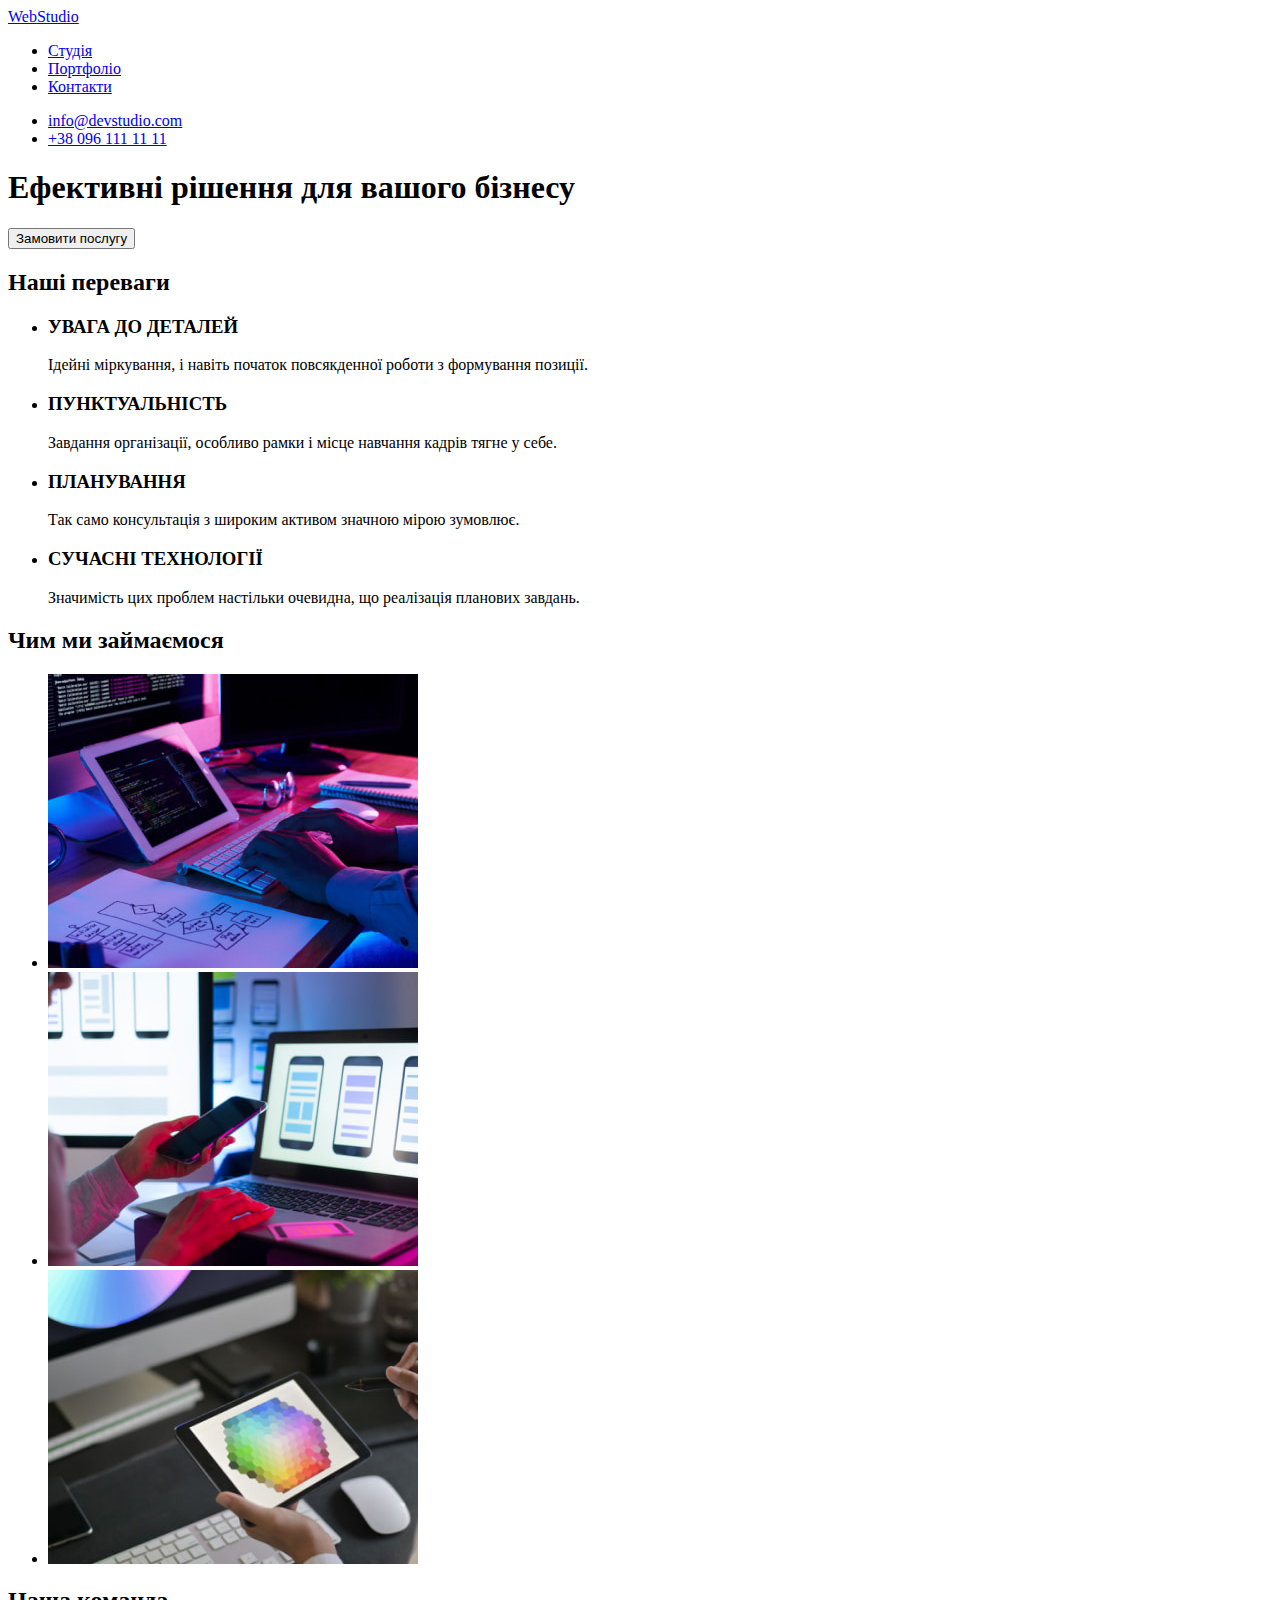
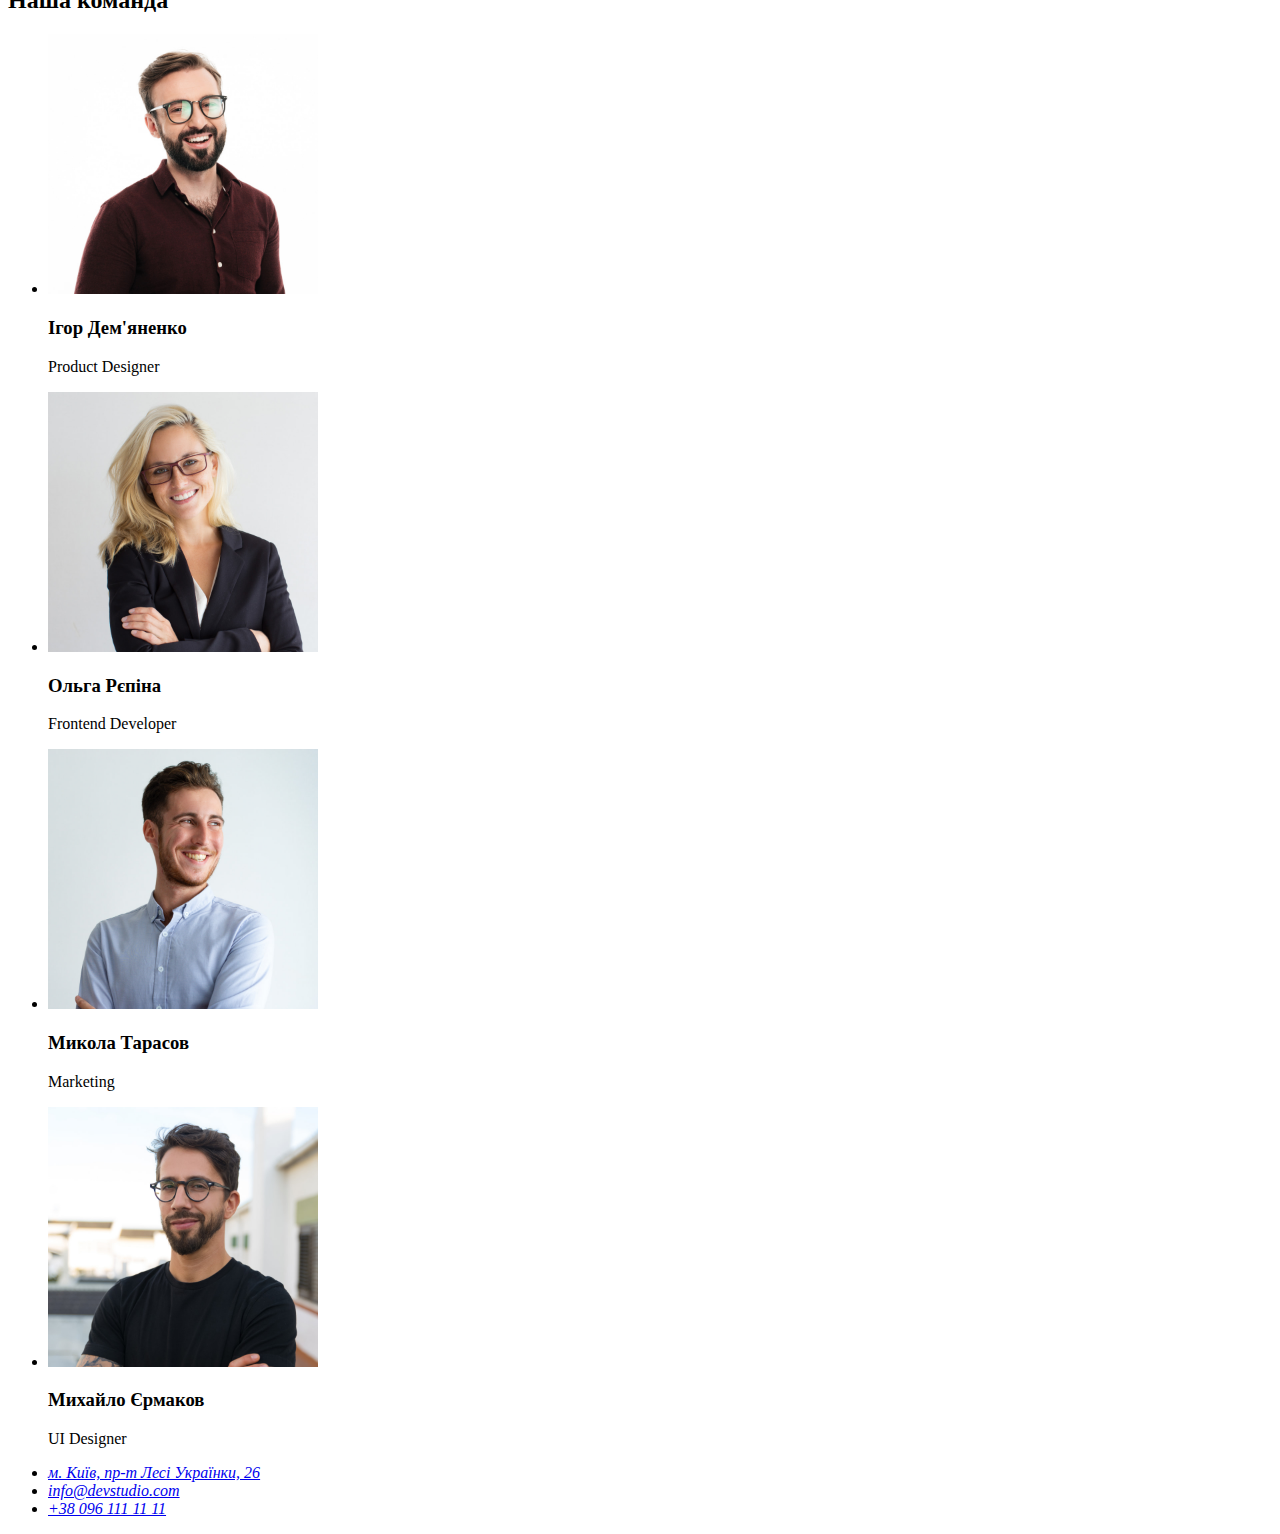
==== index.html @ 4e87ae7c "commit" ====
<!DOCTYPE html>
<html lang="uk">

<head>
  <meta charset="UTF-8" />
  <meta http-equiv="X-UA-Compatible" content="IE=edge" />
  <meta name="viewport" content="width=device-width, initial-scale=1.0" />
  <title>Document</title>
</head>

<body>
  <header>
    <a href="/"> <span>Web</span>Studio</a>
    <nav>
      <ul>
        <li><a href="/">Студія</a></li>
        <li><a href="/">Портфоліо</a></li>
        <li><a href="/">Контакти</a></li>
      </ul>
    </nav>
    <ul>
      <li><a href="mailto:info@devstudio.com">info@devstudio.com</a></li>
      <li><a href="tel:+380961111111">+38 096 111 11 11</a></li>
    </ul>
  </header>
  <main>
    <section>
      <h1>Ефективні рішення для вашого бізнесу</h1>
      <button type="button">Замовити послугу</button>
    </section>
    <section>
      <h2>Наші переваги</h2>
      <ul>
        <li>
          <h3>УВАГА ДО ДЕТАЛЕЙ</h3>
          <p>
            Ідейні міркування, і навіть початок повсякденної роботи з
            формування позиції.
          </p>
        </li>
        <li>
          <h3>ПУНКТУАЛЬНІСТЬ</h3>
          <p>
            Завдання організації, особливо рамки і місце навчання кадрів тягне
            у себе.
          </p>
        </li>
        <li>
          <h3>ПЛАНУВАННЯ</h3>
          <p>
            Так само консультація з широким активом значною мірою зумовлює.
          </p>
        </li>
        <li>
          <h3>СУЧАСНІ ТЕХНОЛОГІЇ</h3>
          <p>
            Значимість цих проблем настільки очевидна, що реалізація планових
            завдань.
          </p>
        </li>
      </ul>
    </section>
    <section>
      <h2>Чим ми займаємося</h2>
      <ul>
        <li>
          <img src="images/box-1.jpg" alt="створення вебсторінок" width="370" height="294" />
        </li>
        <li>
          <img src="images/box-2.jpg" alt="створення додатку" width="370" height="294" />
        </li>
        <li>
          <img src="images/box-3.jpg" alt="створення дизайну" width="370" height="294" />
        </li>
      </ul>
    </section>
    <section>
      <h2>Наша команда</h2>
      <ul>
        <li>
          <img src="images/img-1.jpg" alt="Ігор Дем'яненко" width="270" height="260" />
          <h3>Ігор Дем'яненко</h3>
          <p lang="en">Product Designer</p>
        </li>
        <li>
          <img src="images/img-2.jpg" alt="Ольга Рєпіна" width="270" height="260" />
          <h3>Ольга Рєпіна</h3>
          <p lang="en">Frontend Developer</p>
        </li>
        <li>
          <img src="images/img-3.jpg" alt="Микола Тарасов" width="270" height="260" />
          <h3>Микола Тарасов</h3>
          <p lang="en">Marketing</p>
        </li>
        <li>
          <img src="images/img-4.jpg" alt="Михайло Єрмаков" width="270" height="260" />
          <h3>Михайло Єрмаков</h3>
          <p lang="en">UI Designer</p>
        </li>
      </ul>
    </section>
  </main>
  <footer>
    <a href=""></a>
    <address>
      <ul>
        <li><a href="/">м. Київ, пр-т Лесі Українки, 26</a></li>
        <li><a href="mailto:info@devstudio.com">info@devstudio.com</a></li>
        <li><a href="tel:+380961111111">+38 096 111 11 11</a></li>
      </ul>

    </address>
  </footer>
</body>

</html>
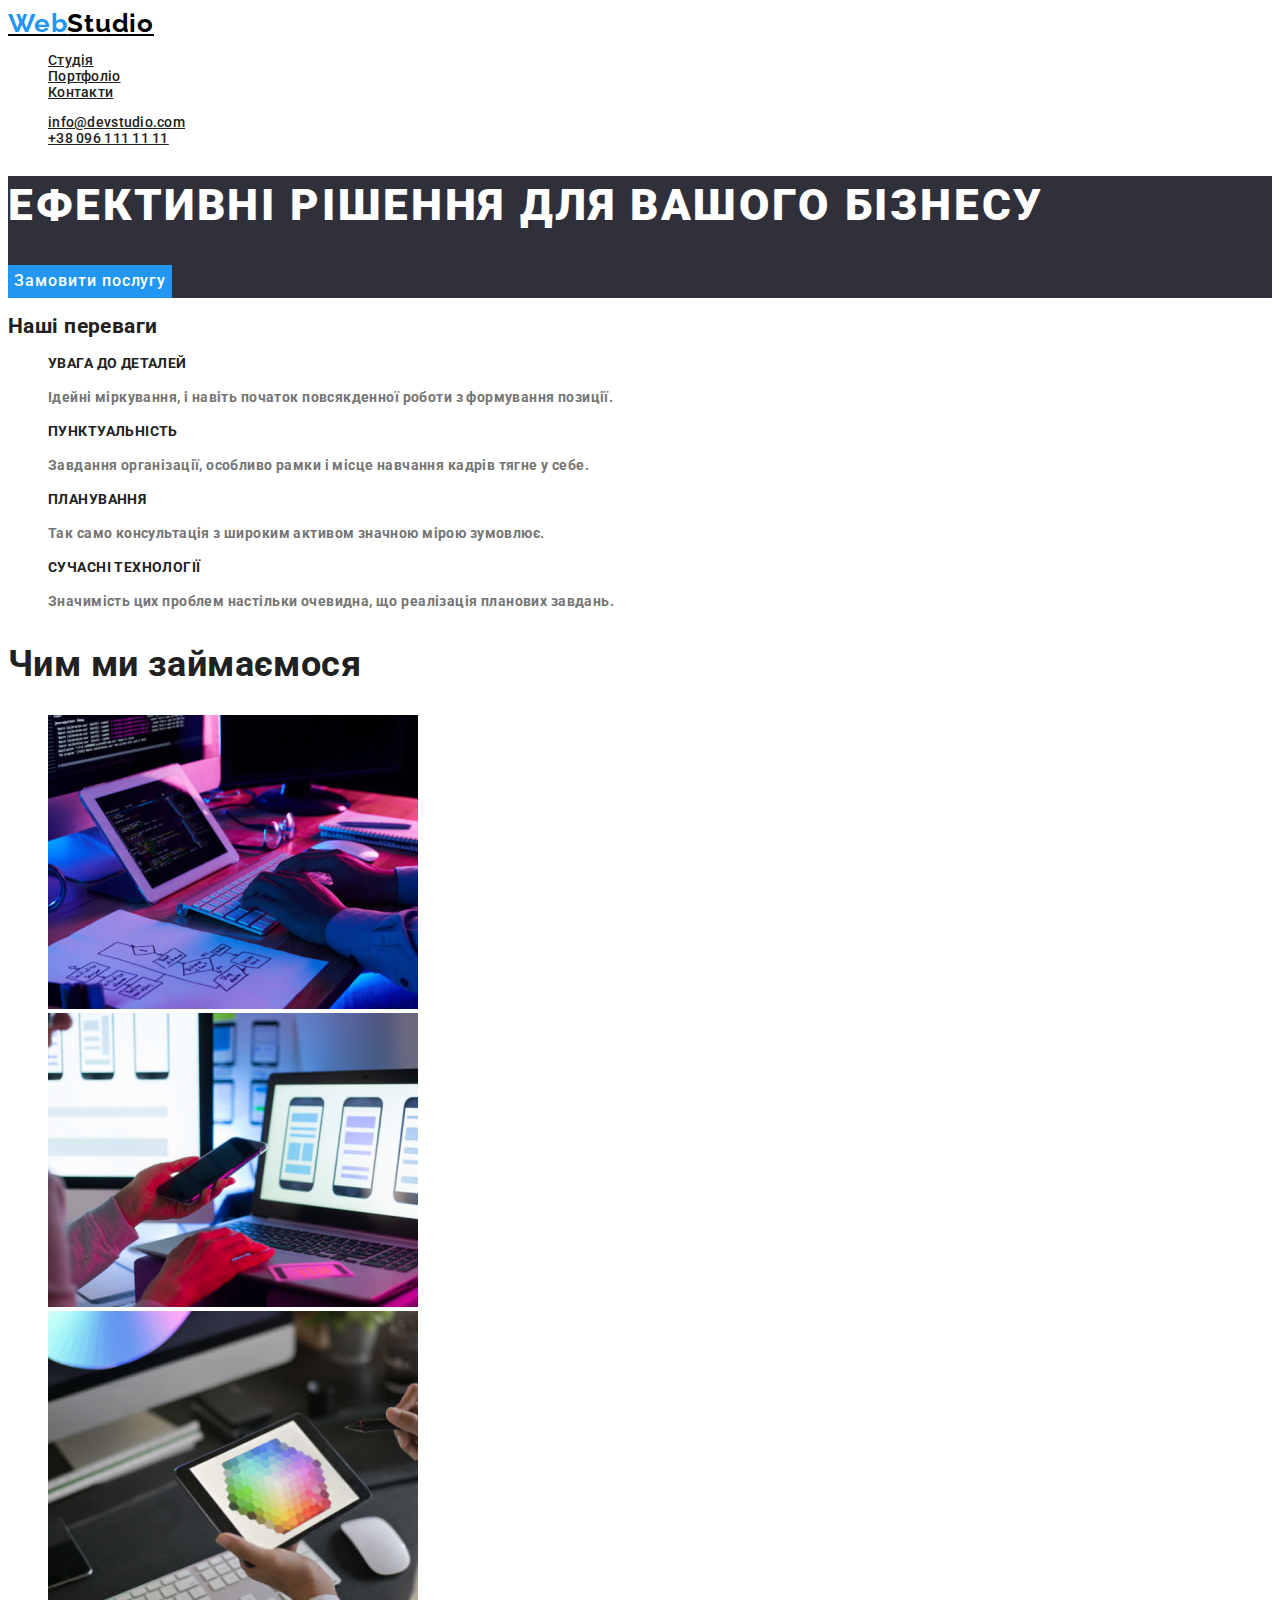
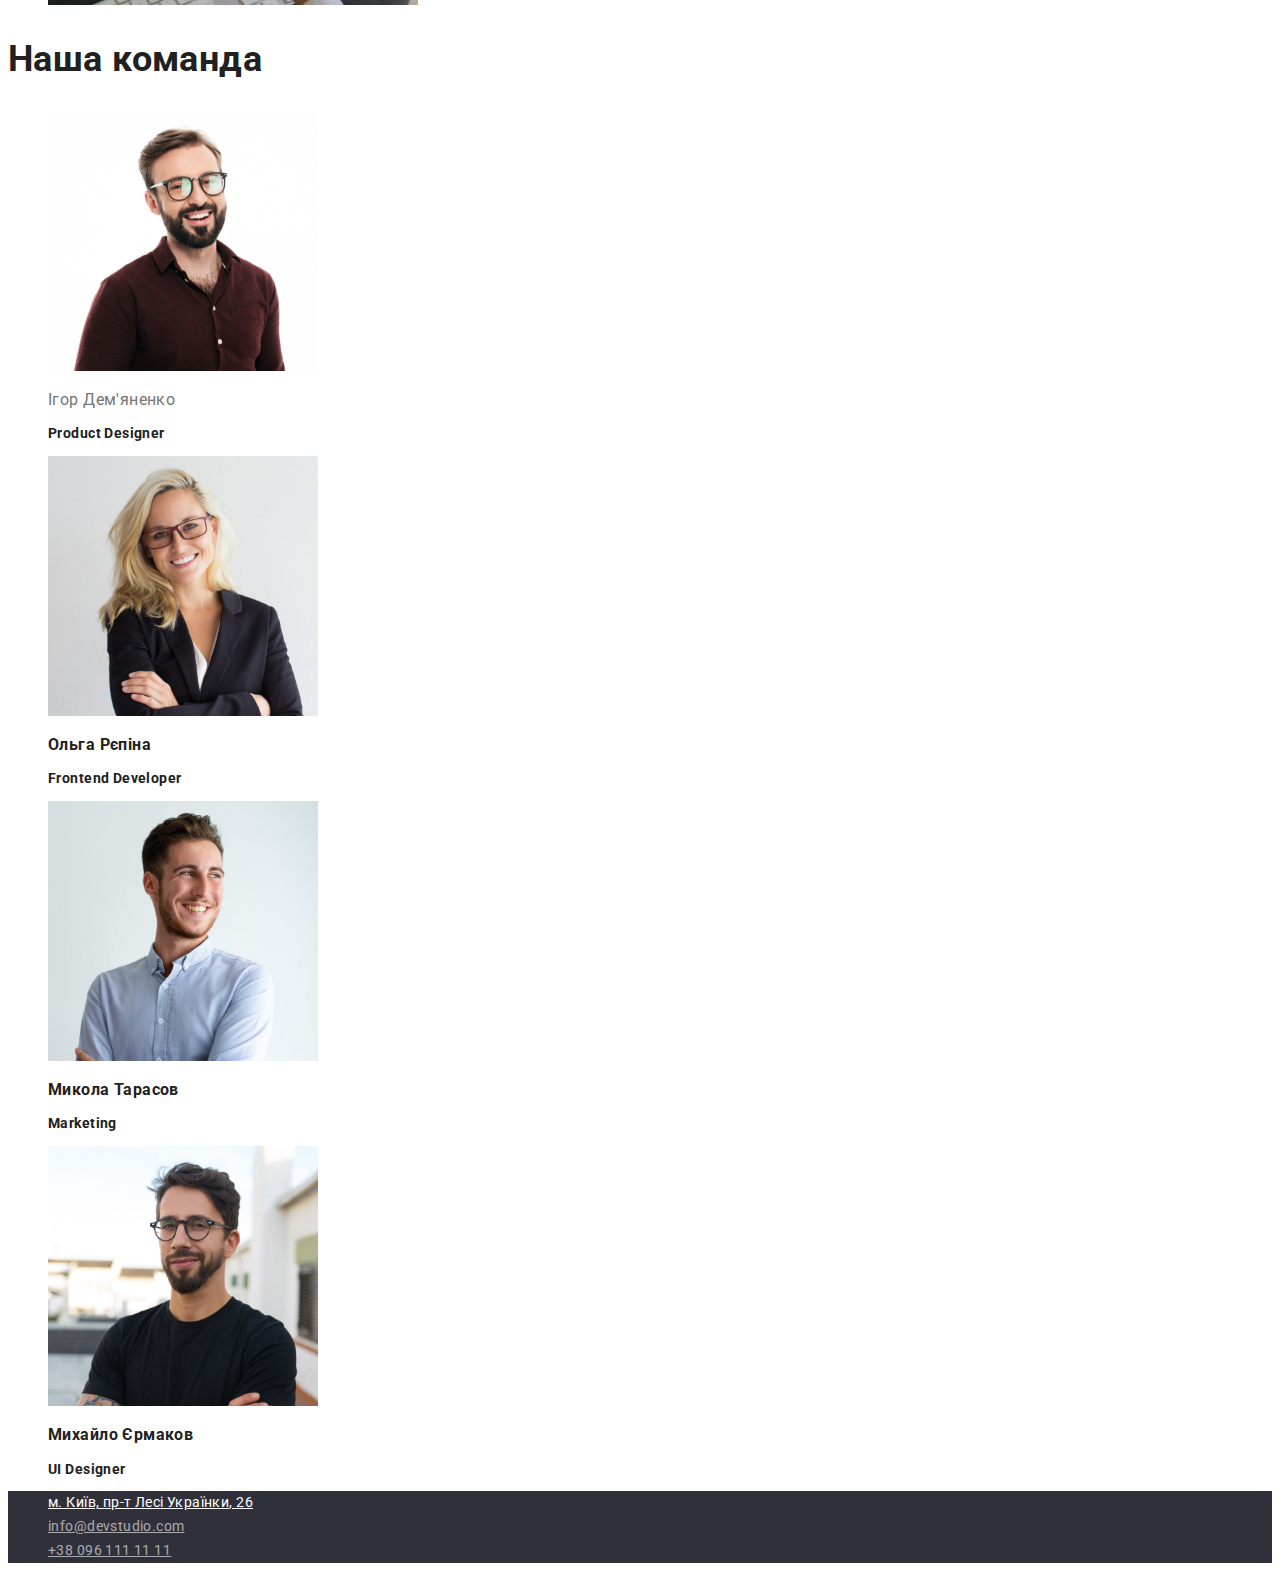
==== commit 444ff729: "commit" ====
--- a/index.html
+++ b/index.html
@@ -6,62 +6,66 @@
   <meta http-equiv="X-UA-Compatible" content="IE=edge" />
   <meta name="viewport" content="width=device-width, initial-scale=1.0" />
   <title>Document</title>
+  <link rel="preconnect" href="https://fonts.gstatic.com" crossorigin>
+  <link href="https://fonts.googleapis.com/css2?family=Raleway:wght@700&family=Roboto:wght@400;500;700;900&display=swap"
+    rel="stylesheet">
+  <link rel="stylesheet" href="css/styles.css">
 </head>
 
 <body>
   <header>
-    <a href="/"> <span>Web</span>Studio</a>
+    <a class="studio" href="/"> <span class="web">Web</span>Studio</a>
     <nav>
-      <ul>
-        <li><a href="/">Студія</a></li>
-        <li><a href="/">Портфоліо</a></li>
-        <li><a href="/">Контакти</a></li>
+      <ul class="nav-list">
+        <li><a class="link" href="/">Студія</a></li>
+        <li><a class="link" href="./portfolio.html">Портфоліо</a></li>
+        <li><a class="link" href="/">Контакти</a></li>
       </ul>
     </nav>
     <ul>
-      <li><a href="mailto:info@devstudio.com">info@devstudio.com</a></li>
-      <li><a href="tel:+380961111111">+38 096 111 11 11</a></li>
+      <li><a class="link" href="mailto:info@devstudio.com">info@devstudio.com</a></li>
+      <li><a class="link" href="tel:+380961111111">+38 096 111 11 11</a></li>
     </ul>
   </header>
   <main>
-    <section>
-      <h1>Ефективні рішення для вашого бізнесу</h1>
-      <button type="button">Замовити послугу</button>
+    <section class="solution">
+      <h1 class="solution-title">Ефективні рішення для вашого бізнесу</h1>
+      <button class="solution-button" type="button">Замовити послугу</button>
     </section>
     <section>
       <h2>Наші переваги</h2>
-      <ul>
+      <ul class="list">
         <li>
-          <h3>УВАГА ДО ДЕТАЛЕЙ</h3>
-          <p>
+          <h3 class="list-title">УВАГА ДО ДЕТАЛЕЙ</h3>
+          <p class="list-text">
             Ідейні міркування, і навіть початок повсякденної роботи з
             формування позиції.
           </p>
         </li>
         <li>
-          <h3>ПУНКТУАЛЬНІСТЬ</h3>
-          <p>
+          <h3 class="list-title">ПУНКТУАЛЬНІСТЬ</h3>
+          <p class="list-text">
             Завдання організації, особливо рамки і місце навчання кадрів тягне
             у себе.
           </p>
         </li>
         <li>
-          <h3>ПЛАНУВАННЯ</h3>
-          <p>
+          <h3 class="list-title">ПЛАНУВАННЯ</h3>
+          <p class="list-text">
             Так само консультація з широким активом значною мірою зумовлює.
           </p>
         </li>
         <li>
-          <h3>СУЧАСНІ ТЕХНОЛОГІЇ</h3>
-          <p>
+          <h3 class="list-title">СУЧАСНІ ТЕХНОЛОГІЇ</h3>
+          <p class="list-text">
             Значимість цих проблем настільки очевидна, що реалізація планових
             завдань.
           </p>
         </li>
       </ul>
     </section>
-    <section>
-      <h2>Чим ми займаємося</h2>
+    <section class="section">
+      <h2 class="section-title">Чим ми займаємося</h2>
       <ul>
         <li>
           <img src="images/box-1.jpg" alt="створення вебсторінок" width="370" height="294" />
@@ -74,13 +78,13 @@
         </li>
       </ul>
     </section>
-    <section>
-      <h2>Наша команда</h2>
-      <ul>
+    <section class="section">
+      <h2 class="section-title">Наша команда</h2>
+      <ul class="image">
         <li>
           <img src="images/img-1.jpg" alt="Ігор Дем'яненко" width="270" height="260" />
-          <h3>Ігор Дем'яненко</h3>
-          <p lang="en">Product Designer</p>
+          <h3 class="image-title">Ігор Дем'яненко</h3>
+          <p class="image-text" lang="en">Product Designer</p>
         </li>
         <li>
           <img src="images/img-2.jpg" alt="Ольга Рєпіна" width="270" height="260" />
@@ -100,13 +104,13 @@
       </ul>
     </section>
   </main>
-  <footer>
+  <footer class="footer">
     <a href=""></a>
     <address>
       <ul>
-        <li><a href="/">м. Київ, пр-т Лесі Українки, 26</a></li>
-        <li><a href="mailto:info@devstudio.com">info@devstudio.com</a></li>
-        <li><a href="tel:+380961111111">+38 096 111 11 11</a></li>
+        <li><a class="footer-address" href="/">м. Київ, пр-т Лесі Українки, 26</a></li>
+        <li><a class="footer-link" href="mailto:info@devstudio.com">info@devstudio.com</a></li>
+        <li><a class="footer-link" href="tel:+380961111111">+38 096 111 11 11</a></li>
       </ul>
 
     </address>
--- a/css/styles.css
+++ b/css/styles.css
@@ -0,0 +1,159 @@
+:root {
+--primary-body-color:#FFFFFF;
+--primary-text-color:#212121;
+--secondary-text-color:#757575;
+--decoration-text-color: #2196F3;
+--accent-color: #F5F4FA;
+}
+
+body {
+  background-color: var(--primary-body-color);
+  color: var(--primary-text-color);
+  font-family: 'Roboto', sans-serif;
+  font-size: 14px;
+  font-weight: 700;
+  line-height: 1.14;
+  letter-spacing: 0.03em;
+}
+
+ul {
+  list-style: none;
+}
+
+button {
+  background-color:var(--accent-color);
+  border: none;
+  font-family: inherit;
+  font-weight: 500;
+  font-size: 16px;
+  line-height:1.62;
+}
+
+button:hover,
+button:focus {
+  background-color: var(--decoration-text-color);
+  color: var(--decoration-button-color) ;
+  cursor: pointer;
+}
+
+.link {
+  color: var(--primary-text-color) ;
+  font-weight: 500;
+  line-height: 1.14;
+  font-family: inherit;
+  font-style: normal;
+  letter-spacing: 0.02em;
+}
+.link:hover,
+.link:focus {
+  color: var(--decoration-text-color);
+}
+/* main page */
+.studio{
+  color:#000000;
+  font-family: 'Raleway',sans-serif;
+  font-weight: 700;
+  font-size: 26px;
+  line-height:1.19;
+  letter-spacing: 0.03em;
+}
+
+.web {
+  font-family: 'Raleway',sans-serif;
+  font-weight: 700;
+  font-size: 26px;
+  line-height: 1.19;
+  letter-spacing: 0.03em;
+  color: var(--decoration-text-color);
+}
+.solution {
+  background-color: #2F303A;
+}
+.solution-title{
+  font-family: inherit;
+  font-weight: 900;
+  font-size: 44px;
+  line-height: 1.36;
+  letter-spacing: 0.06em;
+  text-transform: uppercase;
+  color: var(--primary-body-color)
+}
+
+.solution-button{
+  font-size: 16px;
+  line-height: 1.88;
+  letter-spacing: 0.06em;
+  background: #2196F3;
+  color: var(--primary-body-color);
+}
+.solution-button:hover,
+.solution-button:focus {
+  background-color: #188CE8;
+  font-weight:inherit;
+  color:var(--primary-body-color);
+  cursor: pointer;
+}
+
+
+.list-title {
+  text-transform: uppercase;
+  font-weight: inherit;
+  font-size: inherit;
+  line-height: inherit;
+  letter-spacing: 0.03em;
+}
+.list-text {
+  line-height: 1.71;
+  color:var(--secondary-text-color);
+}
+
+.section-title{
+  font-size: 36px;
+  line-height: 1.16;
+}
+
+.image-title{
+  font-weight: 500;
+  font-size: 16px;
+  line-height: 1.18;
+}
+.image-title{
+  font-weight: 400;
+  font-size: 16px;
+  line-height: 1.18;
+  color: var(--secondary-text-color);
+}
+
+.footer {
+  background: #2F303A;
+}
+.footer-link {
+  font-weight: 400;
+  line-height: 1.71;
+  font-family: inherit;
+  font-style: normal;
+  color: rgba(255, 255, 255, 0.6);
+  letter-spacing:inherit;
+}
+
+.footer-address {
+  font-family: inherit;
+  font-style: normal;
+  font-weight: 400;
+  line-height: 1.71;
+  color:var(--primary-body-color);
+}
+/* portfolio */
+
+.works-title{
+  font-size: 18px;
+  line-height: 2.0;
+  letter-spacing: 0.06em;
+}
+
+.works-text{
+  font-weight: 400;
+  font-size: 16px;
+  line-height: 1.188;
+  color: var(--secondary-text-color);
+}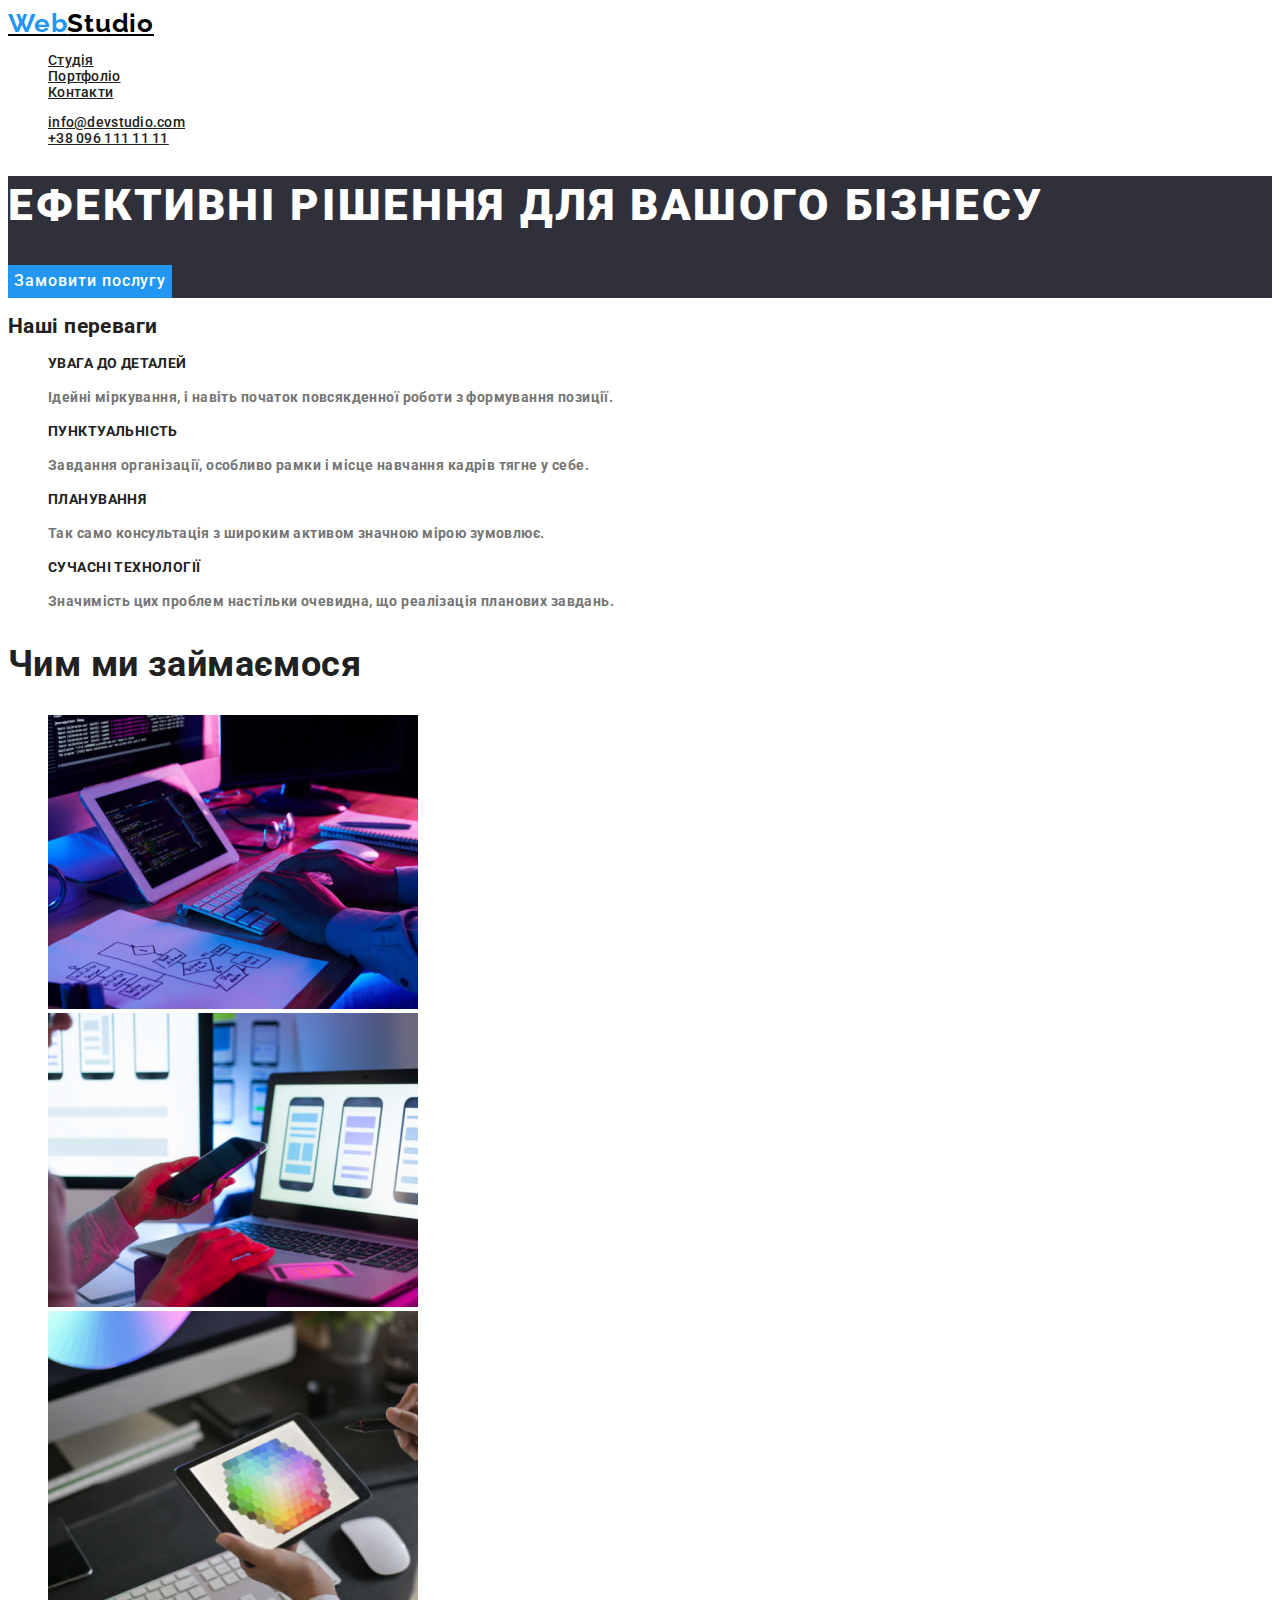
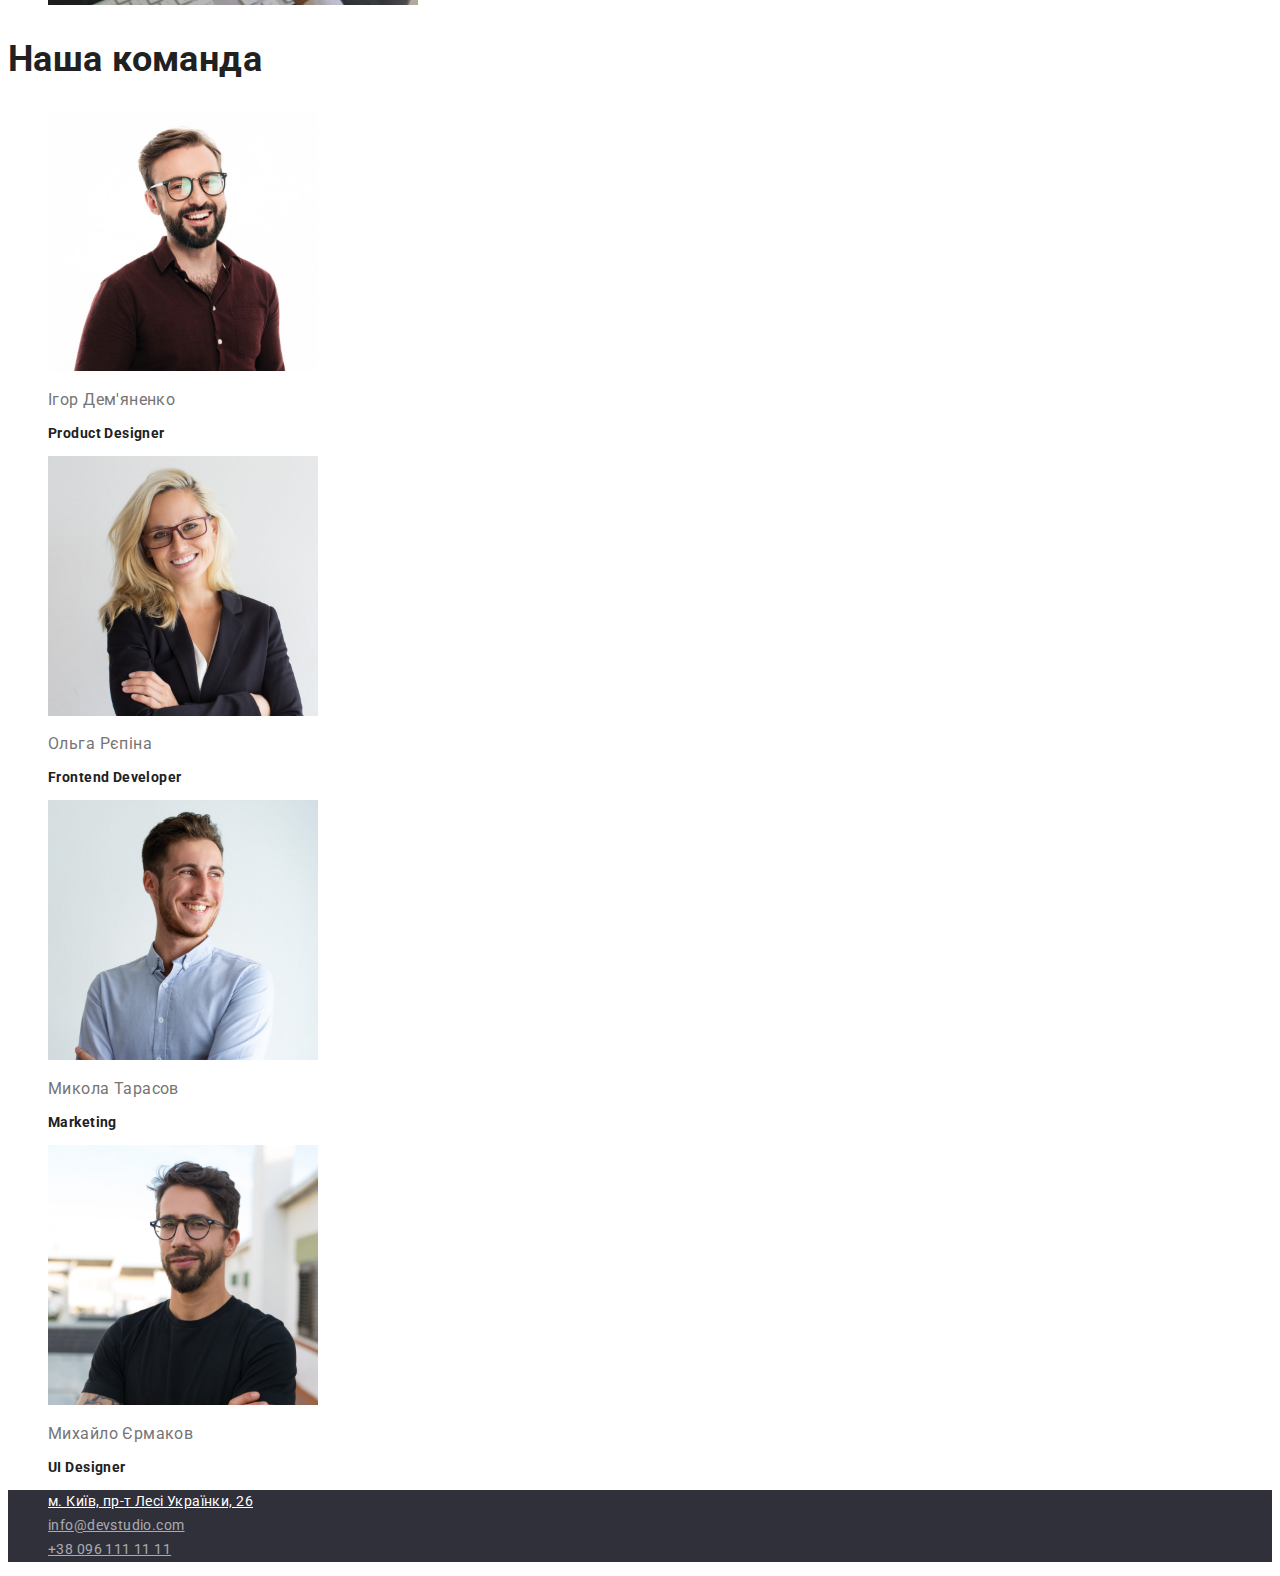
==== commit cfec9741: "commit" ====
--- a/index.html
+++ b/index.html
@@ -88,18 +88,18 @@
         </li>
         <li>
           <img src="images/img-2.jpg" alt="Ольга Рєпіна" width="270" height="260" />
-          <h3>Ольга Рєпіна</h3>
-          <p lang="en">Frontend Developer</p>
+          <h3 class="image-title">Ольга Рєпіна</h3>
+          <p class="image-text" lang="en">Frontend Developer</p>
         </li>
         <li>
           <img src="images/img-3.jpg" alt="Микола Тарасов" width="270" height="260" />
-          <h3>Микола Тарасов</h3>
-          <p lang="en">Marketing</p>
+          <h3 class="image-title">Микола Тарасов</h3>
+          <p class="image-text" lang="en">Marketing</p>
         </li>
         <li>
           <img src="images/img-4.jpg" alt="Михайло Єрмаков" width="270" height="260" />
-          <h3>Михайло Єрмаков</h3>
-          <p lang="en">UI Designer</p>
+          <h3 class="image-title">Михайло Єрмаков</h3>
+          <p class="image-text" lang="en">UI Designer</p>
         </li>
       </ul>
     </section>
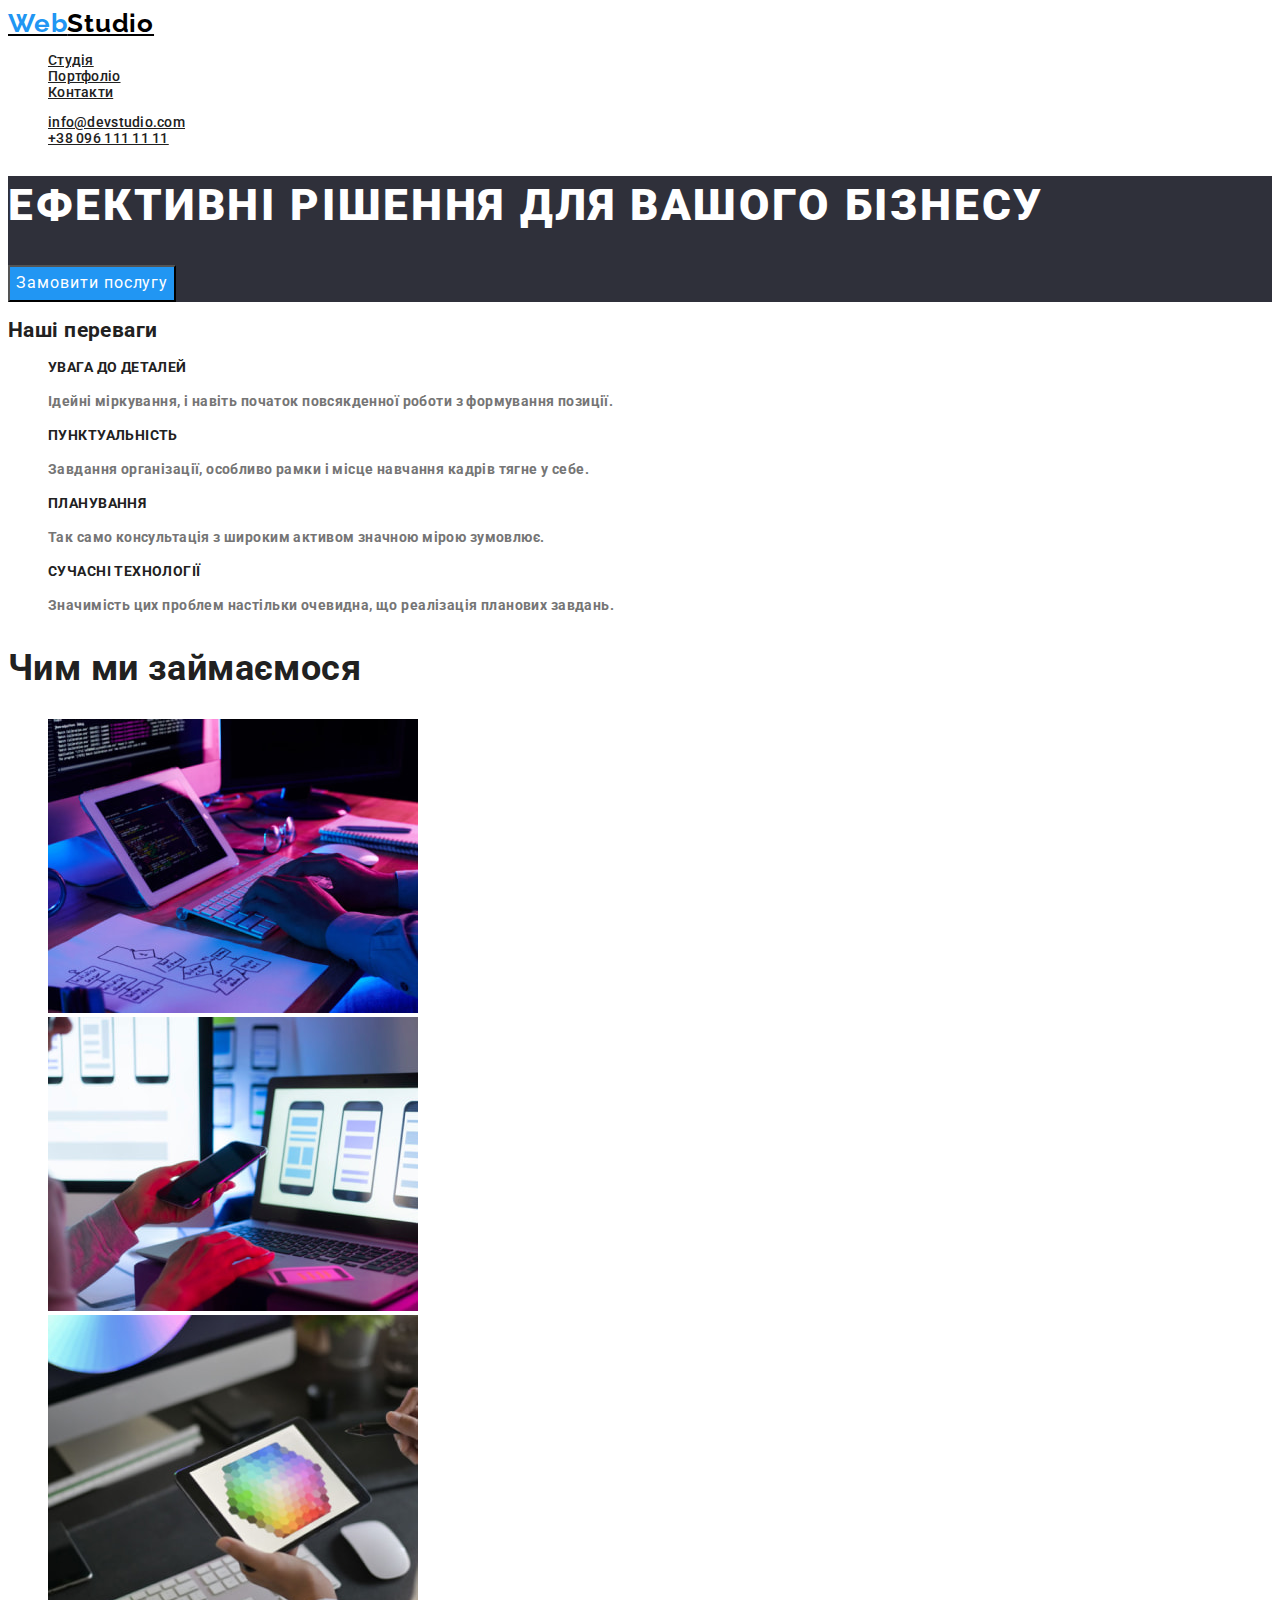
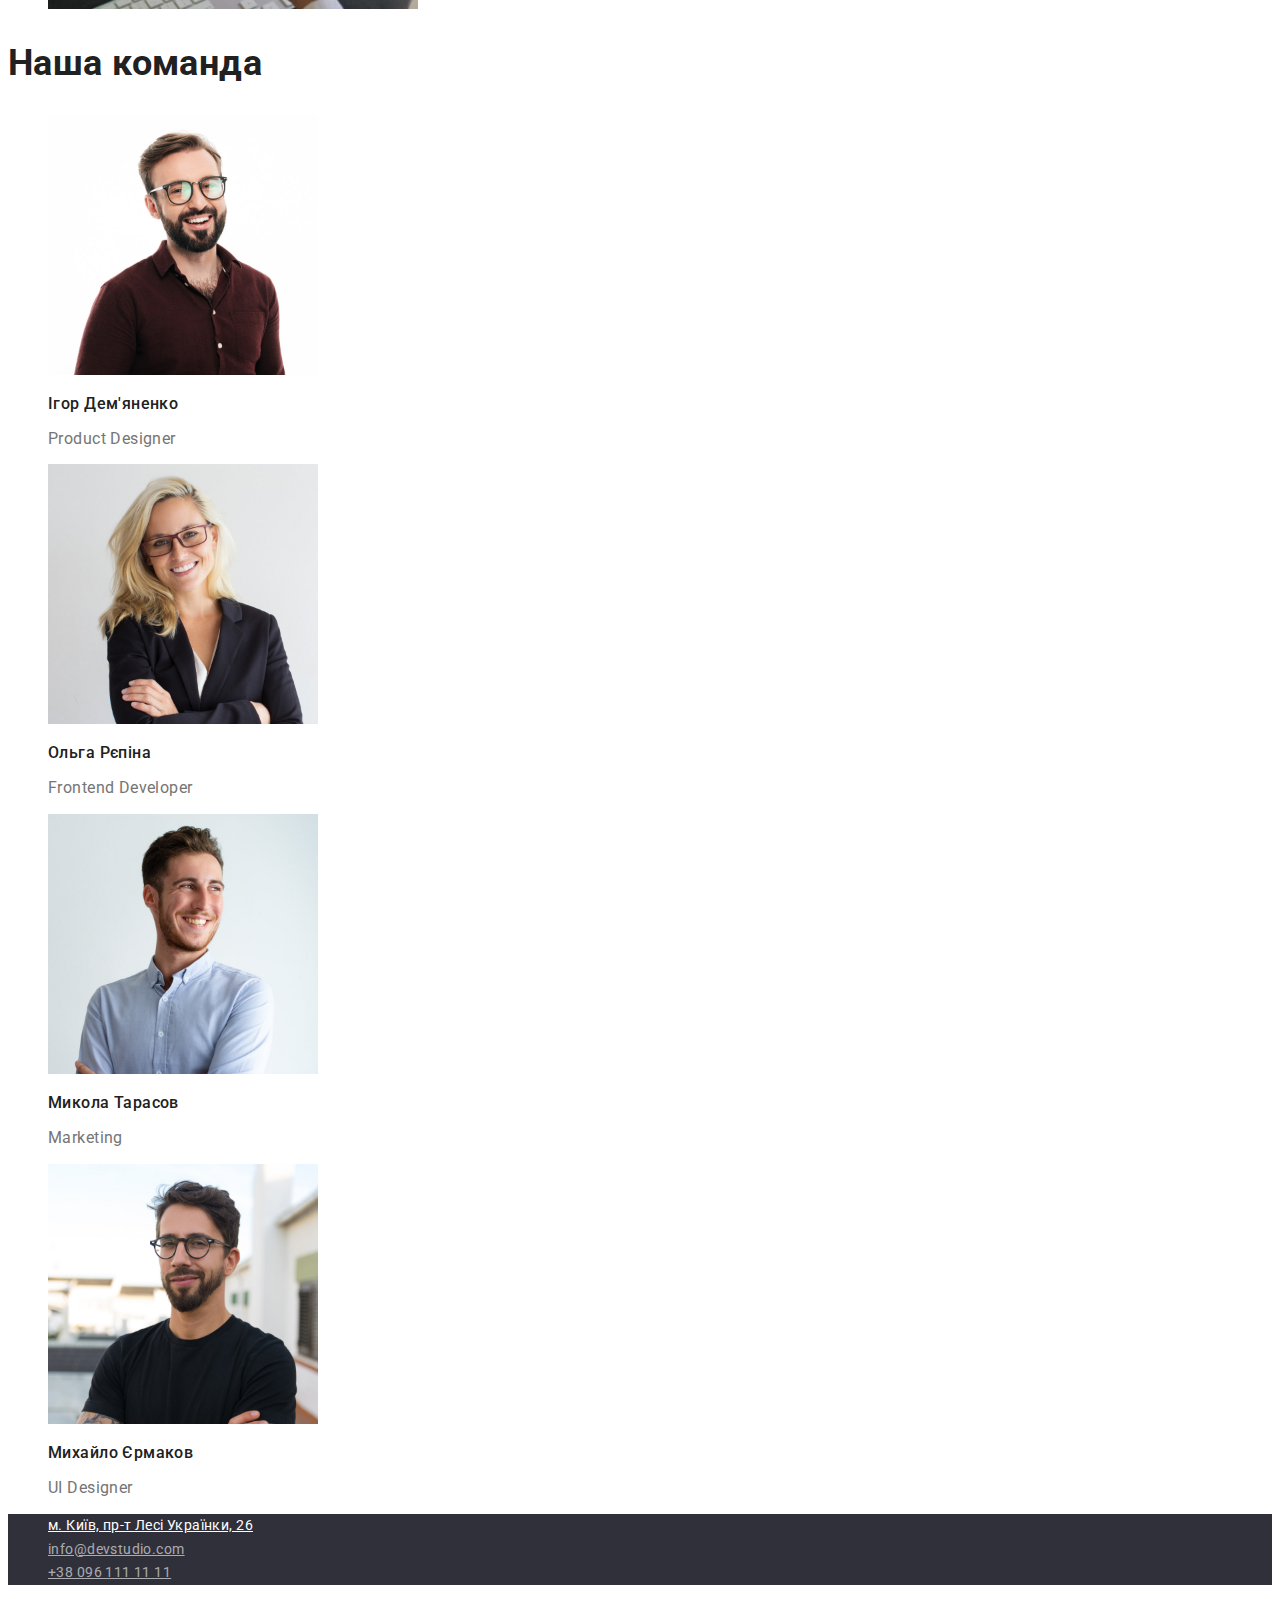
==== commit 5ddceb21: ".link.current:active" ====
--- a/index.html
+++ b/index.html
@@ -18,7 +18,7 @@
     <nav>
       <ul class="nav-list">
         <li><a class="link" href="/">Студія</a></li>
-        <li><a class="link" href="./portfolio.html">Портфоліо</a></li>
+        <li><a class="link current" href="./portfolio.html">Портфоліо</a></li>
         <li><a class="link" href="/">Контакти</a></li>
       </ul>
     </nav>
--- a/css/styles.css
+++ b/css/styles.css
@@ -1,9 +1,9 @@
 :root {
---primary-body-color:#FFFFFF;
---primary-text-color:#212121;
---secondary-text-color:#757575;
---decoration-text-color: #2196F3;
---accent-color: #F5F4FA;
+  --primary-body-color: #ffffff;
+  --primary-text-color: #212121;
+  --secondary-text-color: #757575;
+  --decoration-text-color: #2196f3;
+  --accent-color: #f5f4fa;
 }
 
 body {
@@ -20,24 +20,24 @@
   list-style: none;
 }
 
-button {
-  background-color:var(--accent-color);
+.button {
+  background-color: var(--accent-color);
   border: none;
   font-family: inherit;
   font-weight: 500;
   font-size: 16px;
-  line-height:1.62;
+  line-height: 1.62;
 }
 
-button:hover,
-button:focus {
+.button:hover,
+.button:focus {
   background-color: var(--decoration-text-color);
-  color: var(--decoration-button-color) ;
+  color: var(--decoration-button-color);
   cursor: pointer;
 }
 
 .link {
-  color: var(--primary-text-color) ;
+  color: var(--primary-text-color);
   font-weight: 500;
   line-height: 1.14;
   font-family: inherit;
@@ -48,18 +48,22 @@
 .link:focus {
   color: var(--decoration-text-color);
 }
+
+.link.current:active {
+  color: var(--decoration-text-color);
+}
 /* main page */
-.studio{
-  color:#000000;
-  font-family: 'Raleway',sans-serif;
+.studio {
+  color: #000000;
+  font-family: 'Raleway', sans-serif;
   font-weight: 700;
   font-size: 26px;
-  line-height:1.19;
+  line-height: 1.19;
   letter-spacing: 0.03em;
 }
 
 .web {
-  font-family: 'Raleway',sans-serif;
+  font-family: 'Raleway', sans-serif;
   font-weight: 700;
   font-size: 26px;
   line-height: 1.19;
@@ -67,33 +71,33 @@
   color: var(--decoration-text-color);
 }
 .solution {
-  background-color: #2F303A;
+  background-color: #2f303a;
 }
-.solution-title{
+.solution-title {
   font-family: inherit;
   font-weight: 900;
   font-size: 44px;
   line-height: 1.36;
   letter-spacing: 0.06em;
   text-transform: uppercase;
-  color: var(--primary-body-color)
+  color: var(--primary-body-color);
 }
 
-.solution-button{
+.solution-button {
+  font-family: inherit;
   font-size: 16px;
   line-height: 1.88;
   letter-spacing: 0.06em;
-  background: #2196F3;
+  background: #2196f3;
   color: var(--primary-body-color);
 }
 .solution-button:hover,
 .solution-button:focus {
-  background-color: #188CE8;
-  font-weight:inherit;
-  color:var(--primary-body-color);
+  background-color: #188ce8;
+  font-weight: inherit;
+  color: var(--primary-body-color);
   cursor: pointer;
 }
-
 
 .list-title {
   text-transform: uppercase;
@@ -104,20 +108,22 @@
 }
 .list-text {
   line-height: 1.71;
-  color:var(--secondary-text-color);
+  color: var(--secondary-text-color);
 }
 
-.section-title{
+.section-title {
   font-size: 36px;
   line-height: 1.16;
 }
 
-.image-title{
+.image-title {
   font-weight: 500;
   font-size: 16px;
   line-height: 1.18;
+  color: inherit;
+  letter-spacing: inherit;
 }
-.image-title{
+.image-text {
   font-weight: 400;
   font-size: 16px;
   line-height: 1.18;
@@ -125,7 +131,7 @@
 }
 
 .footer {
-  background: #2F303A;
+  background: #2f303a;
 }
 .footer-link {
   font-weight: 400;
@@ -133,7 +139,7 @@
   font-family: inherit;
   font-style: normal;
   color: rgba(255, 255, 255, 0.6);
-  letter-spacing:inherit;
+  letter-spacing: inherit;
 }
 
 .footer-address {
@@ -141,19 +147,20 @@
   font-style: normal;
   font-weight: 400;
   line-height: 1.71;
-  color:var(--primary-body-color);
+  color: var(--primary-body-color);
 }
 /* portfolio */
 
-.works-title{
+.works-title {
   font-size: 18px;
-  line-height: 2.0;
+  line-height: 2;
   letter-spacing: 0.06em;
+  color: var(--primary-text-color);
 }
 
-.works-text{
+.works-text {
   font-weight: 400;
   font-size: 16px;
   line-height: 1.188;
   color: var(--secondary-text-color);
-}+}
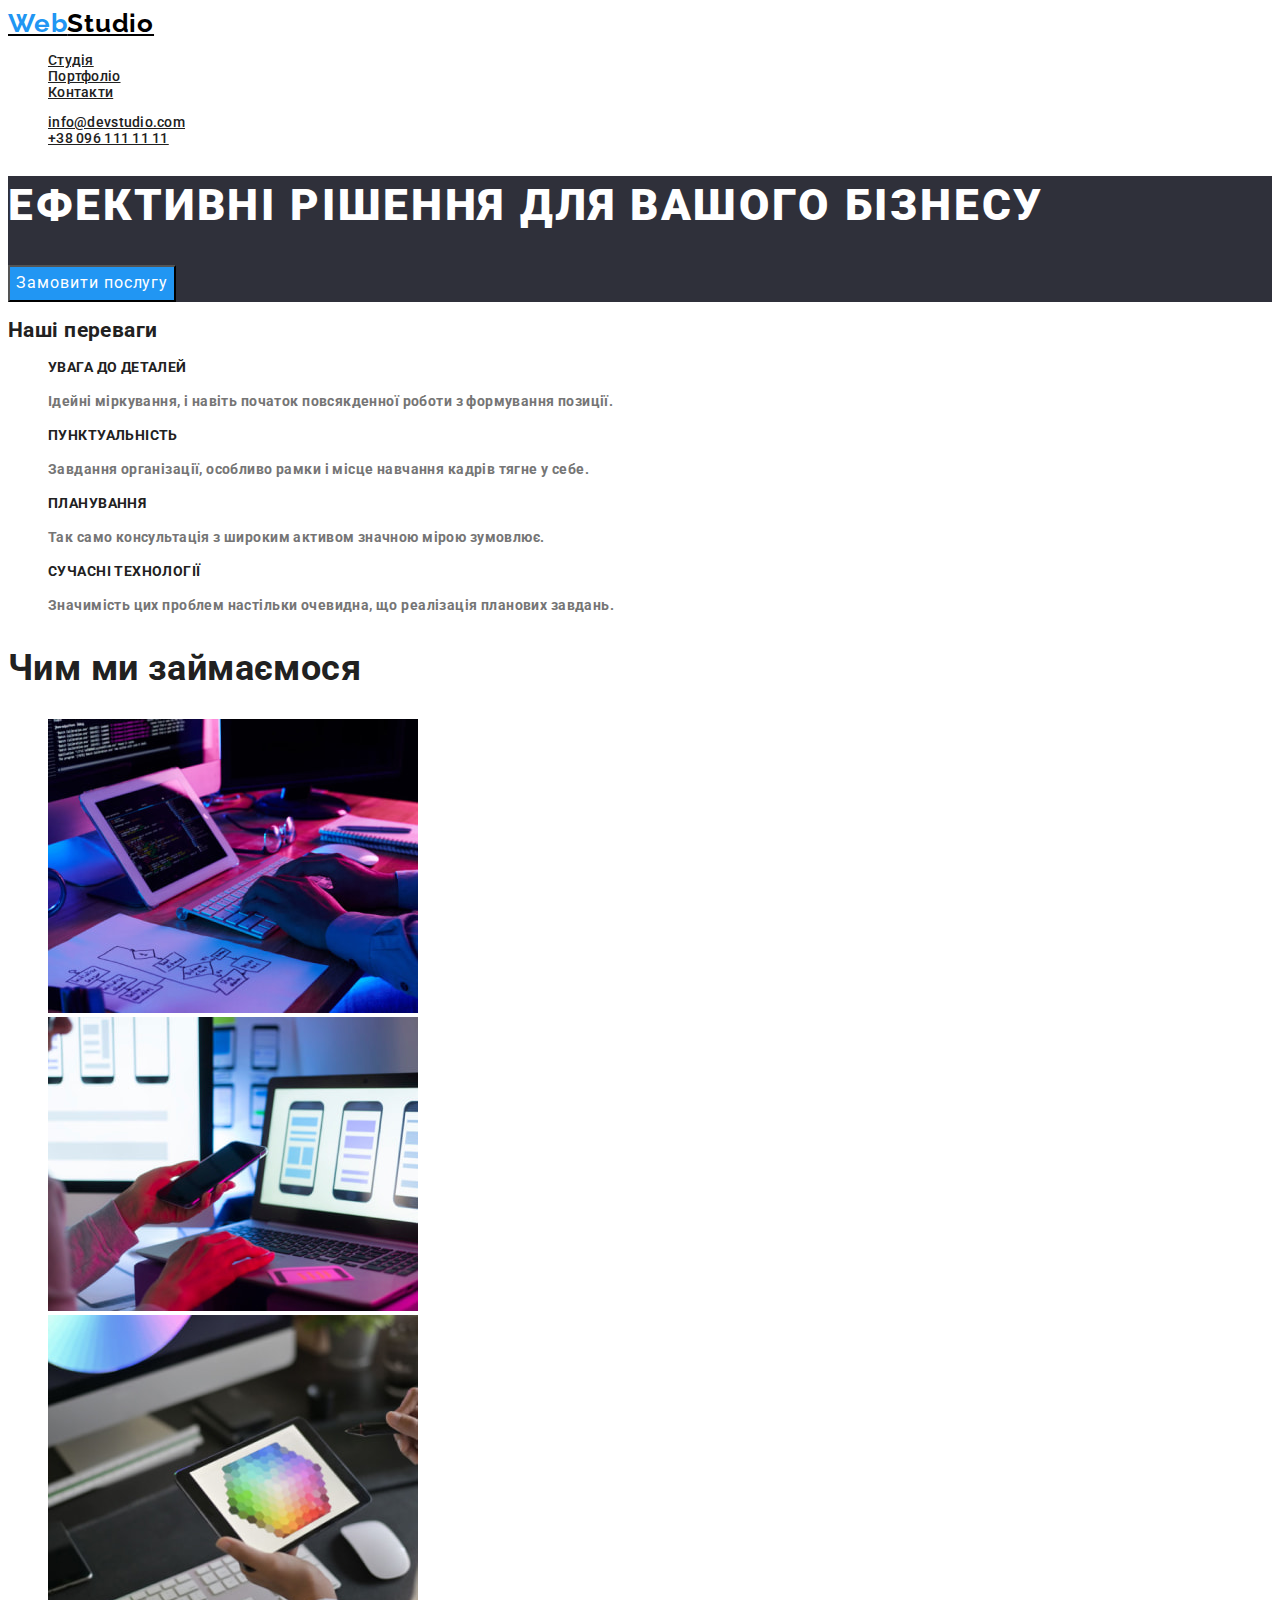
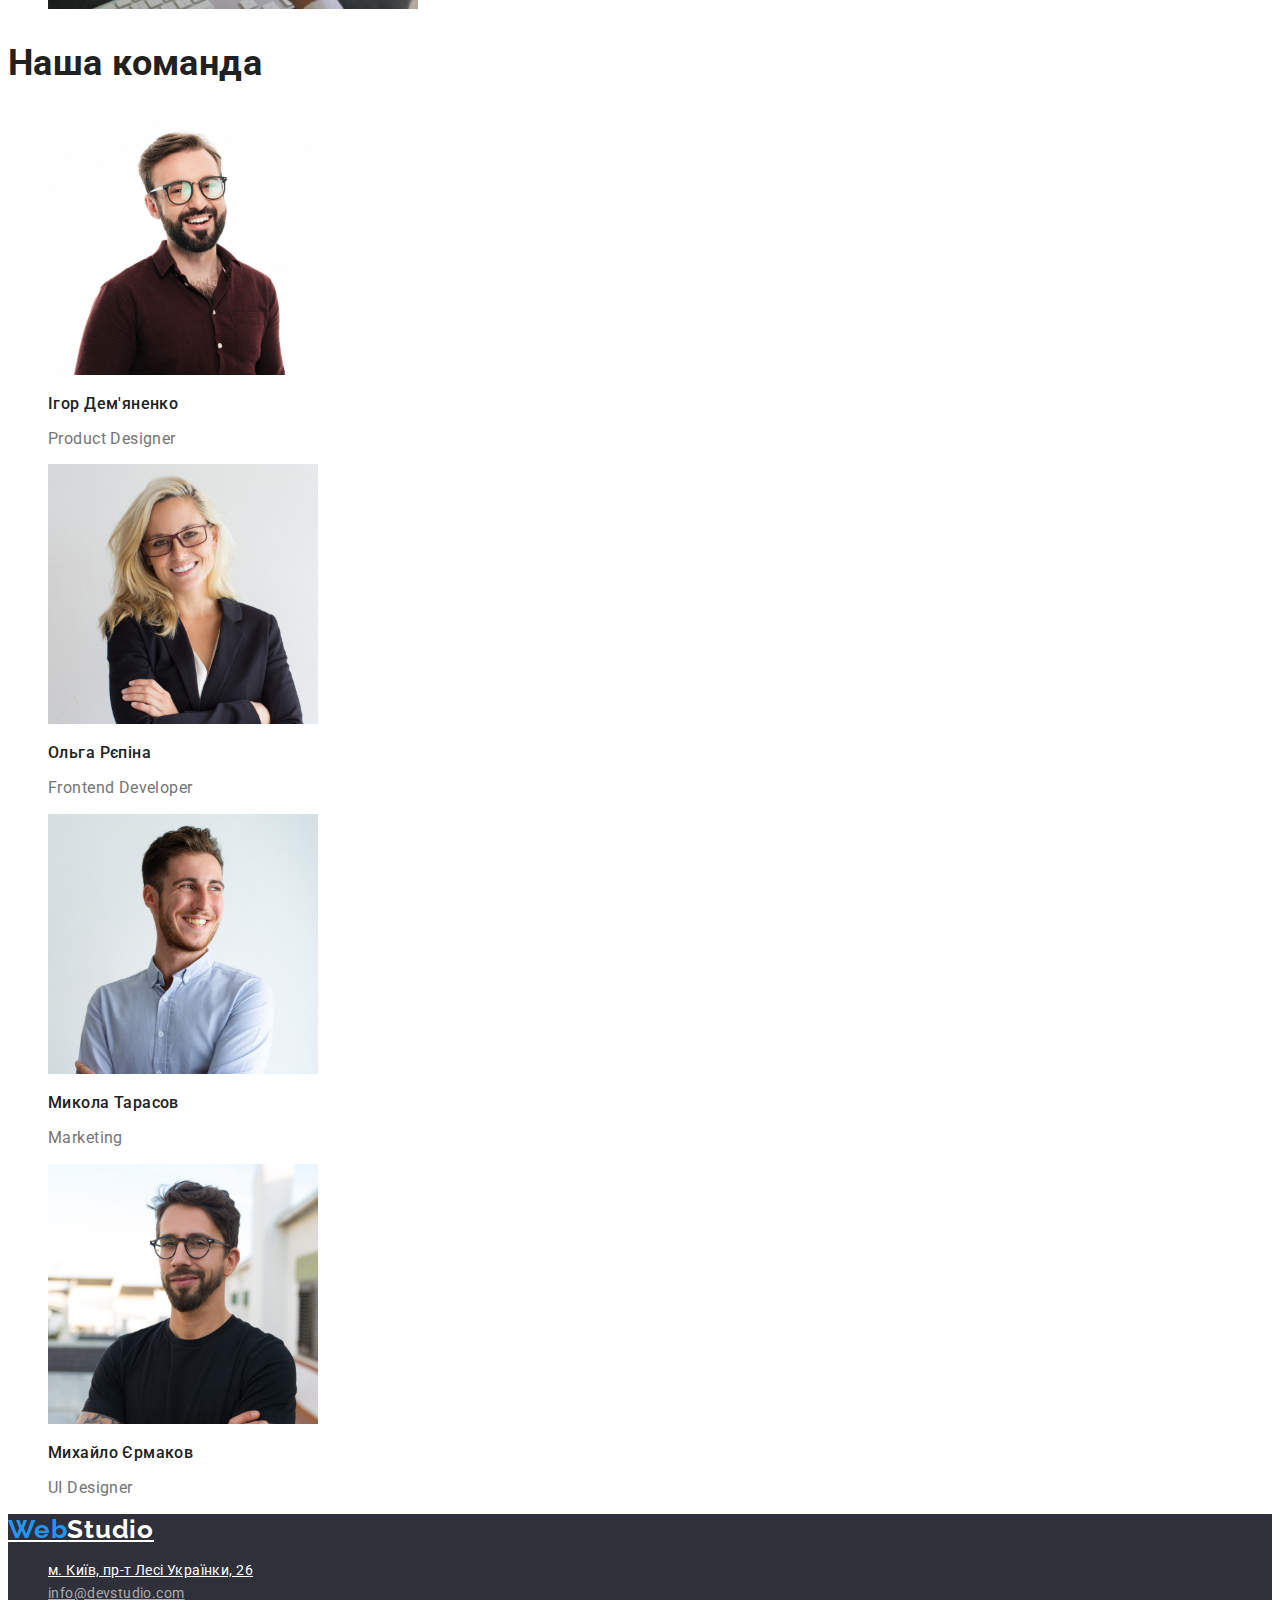
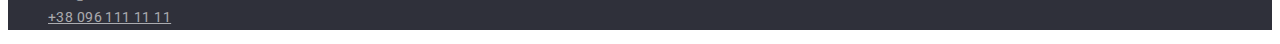
==== commit b1cd9d81: "current" ====
--- a/index.html
+++ b/index.html
@@ -105,7 +105,7 @@
     </section>
   </main>
   <footer class="footer">
-    <a href=""></a>
+    <a class="studio" href="/"> <span class="web">Web</span>Studio</a>
     <address>
       <ul>
         <li><a class="footer-address" href="/">м. Київ, пр-т Лесі Українки, 26</a></li>
--- a/css/styles.css
+++ b/css/styles.css
@@ -49,7 +49,8 @@
   color: var(--decoration-text-color);
 }
 
-.link.current:active {
+.link.current:active
+ {
   color: var(--decoration-text-color);
 }
 /* main page */
@@ -133,6 +134,15 @@
 .footer {
   background: #2f303a;
 }
+.footer .studio{
+  color: var(--primary-body-color);
+  font-family: 'Raleway', sans-serif;
+  font-weight: 700;
+  font-size: 26px;
+  line-height: 1.19;
+  letter-spacing: 0.03em;
+  font-style: normal;
+}
 .footer-link {
   font-weight: 400;
   line-height: 1.71;
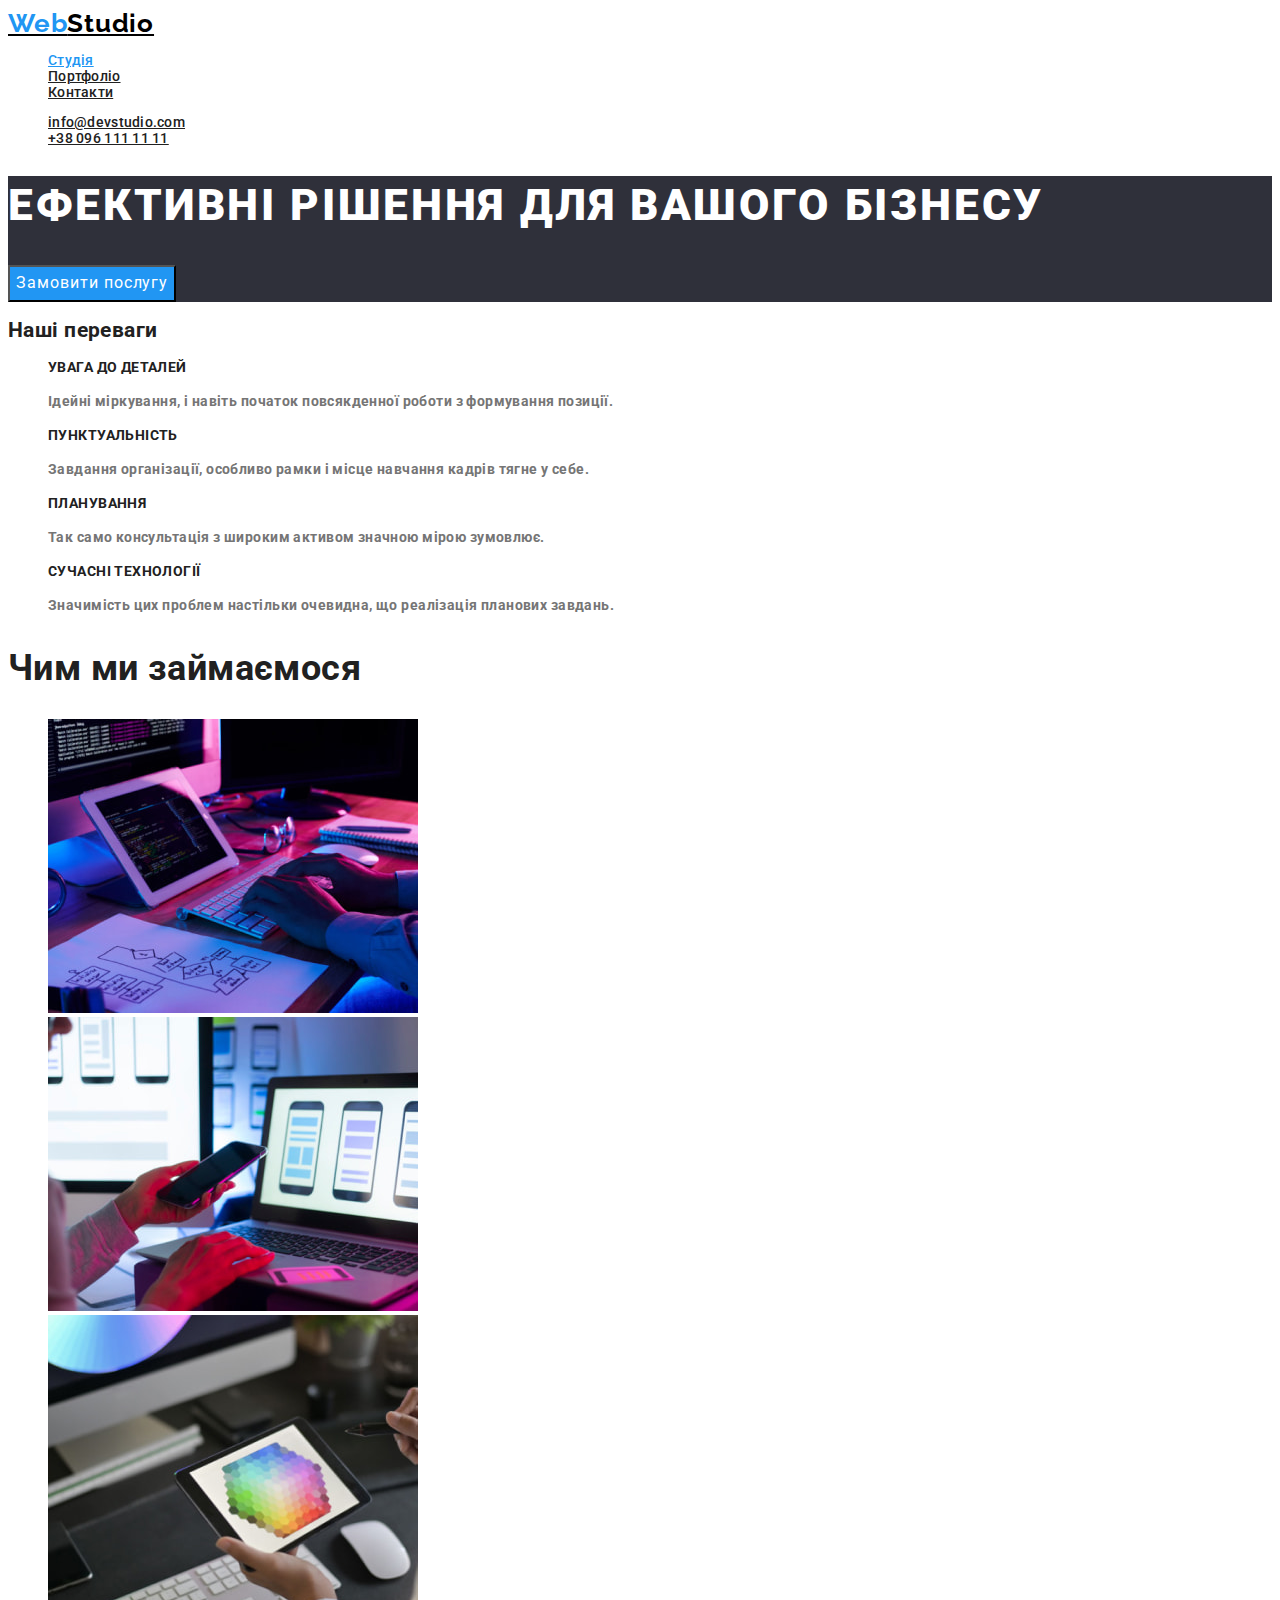
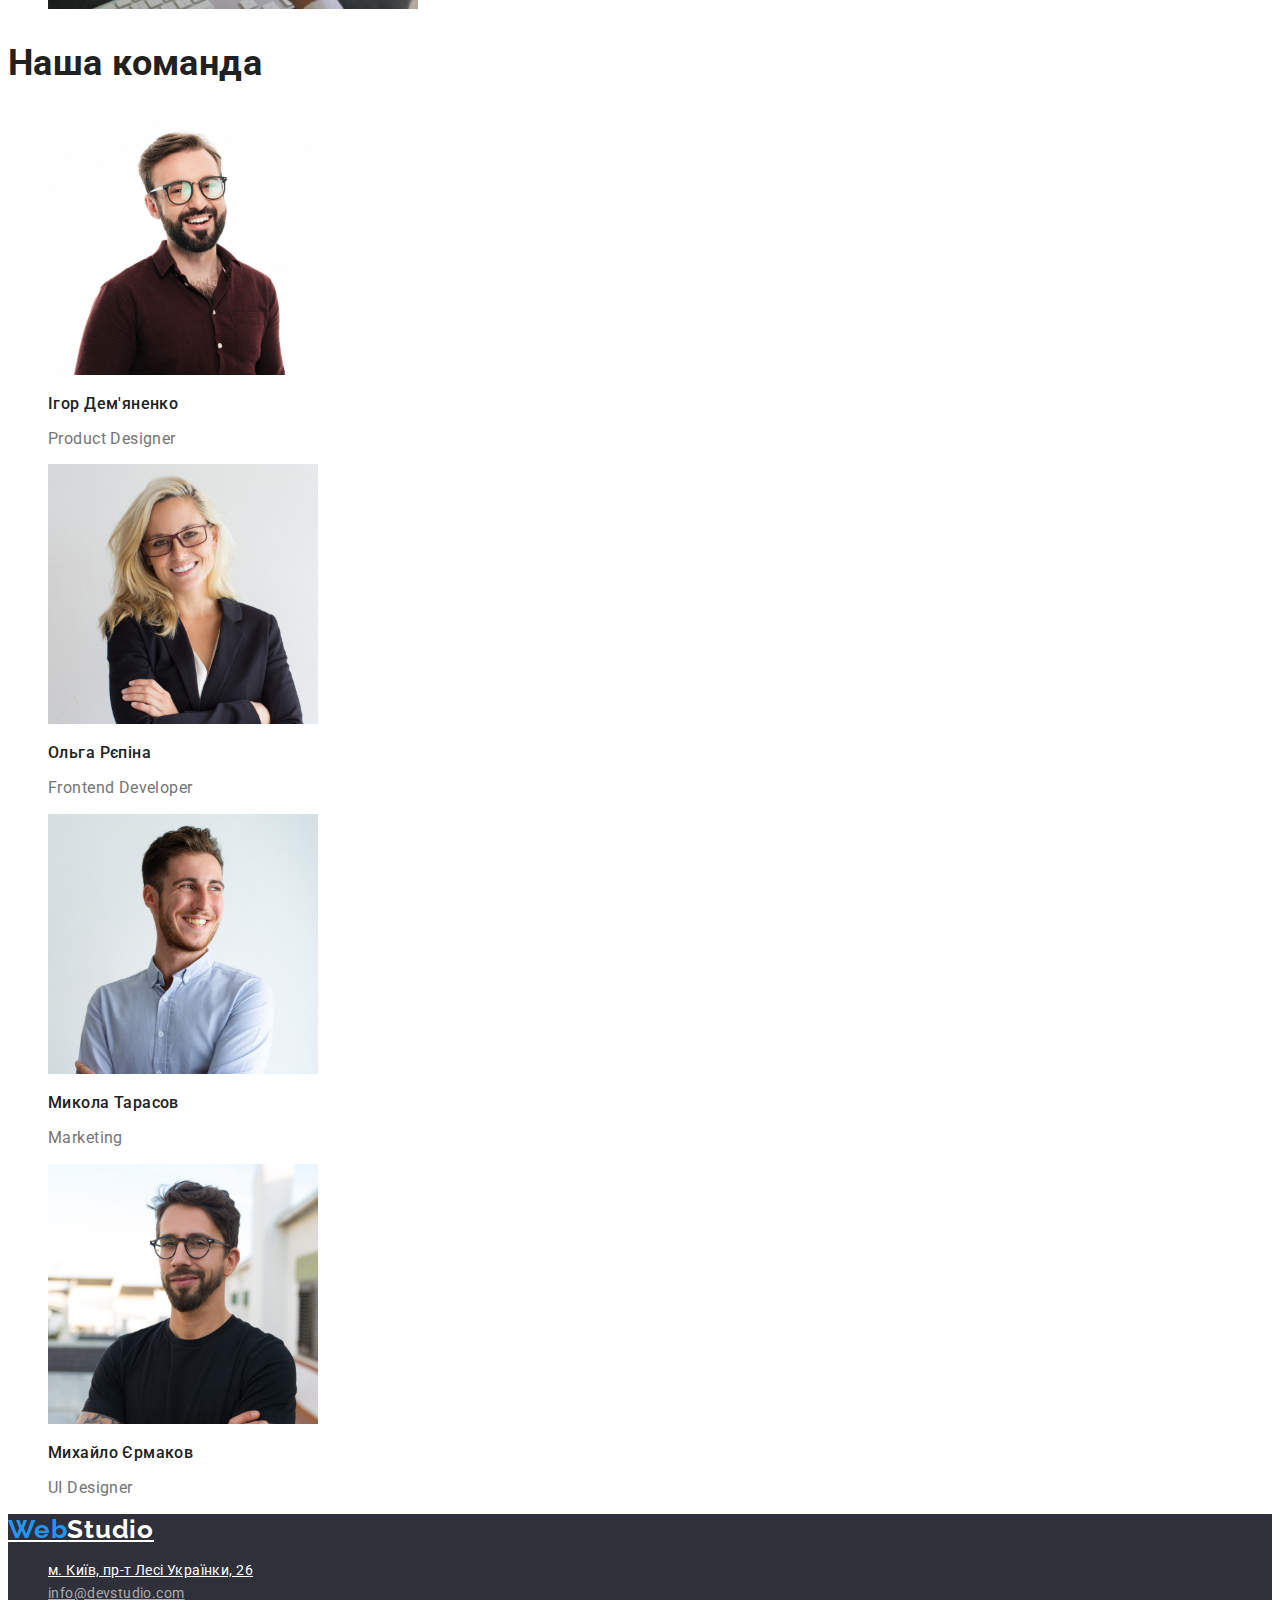
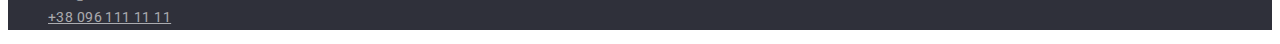
==== commit 10d7e746: "-active" ====
--- a/index.html
+++ b/index.html
@@ -17,8 +17,8 @@
     <a class="studio" href="/"> <span class="web">Web</span>Studio</a>
     <nav>
       <ul class="nav-list">
-        <li><a class="link" href="/">Студія</a></li>
-        <li><a class="link current" href="./portfolio.html">Портфоліо</a></li>
+        <li><a class="link current" href="/">Студія</a></li>
+        <li><a class="link" href="./portfolio.html">Портфоліо</a></li>
         <li><a class="link" href="/">Контакти</a></li>
       </ul>
     </nav>
--- a/css/styles.css
+++ b/css/styles.css
@@ -49,8 +49,7 @@
   color: var(--decoration-text-color);
 }
 
-.link.current:active
- {
+.link.current{
   color: var(--decoration-text-color);
 }
 /* main page */
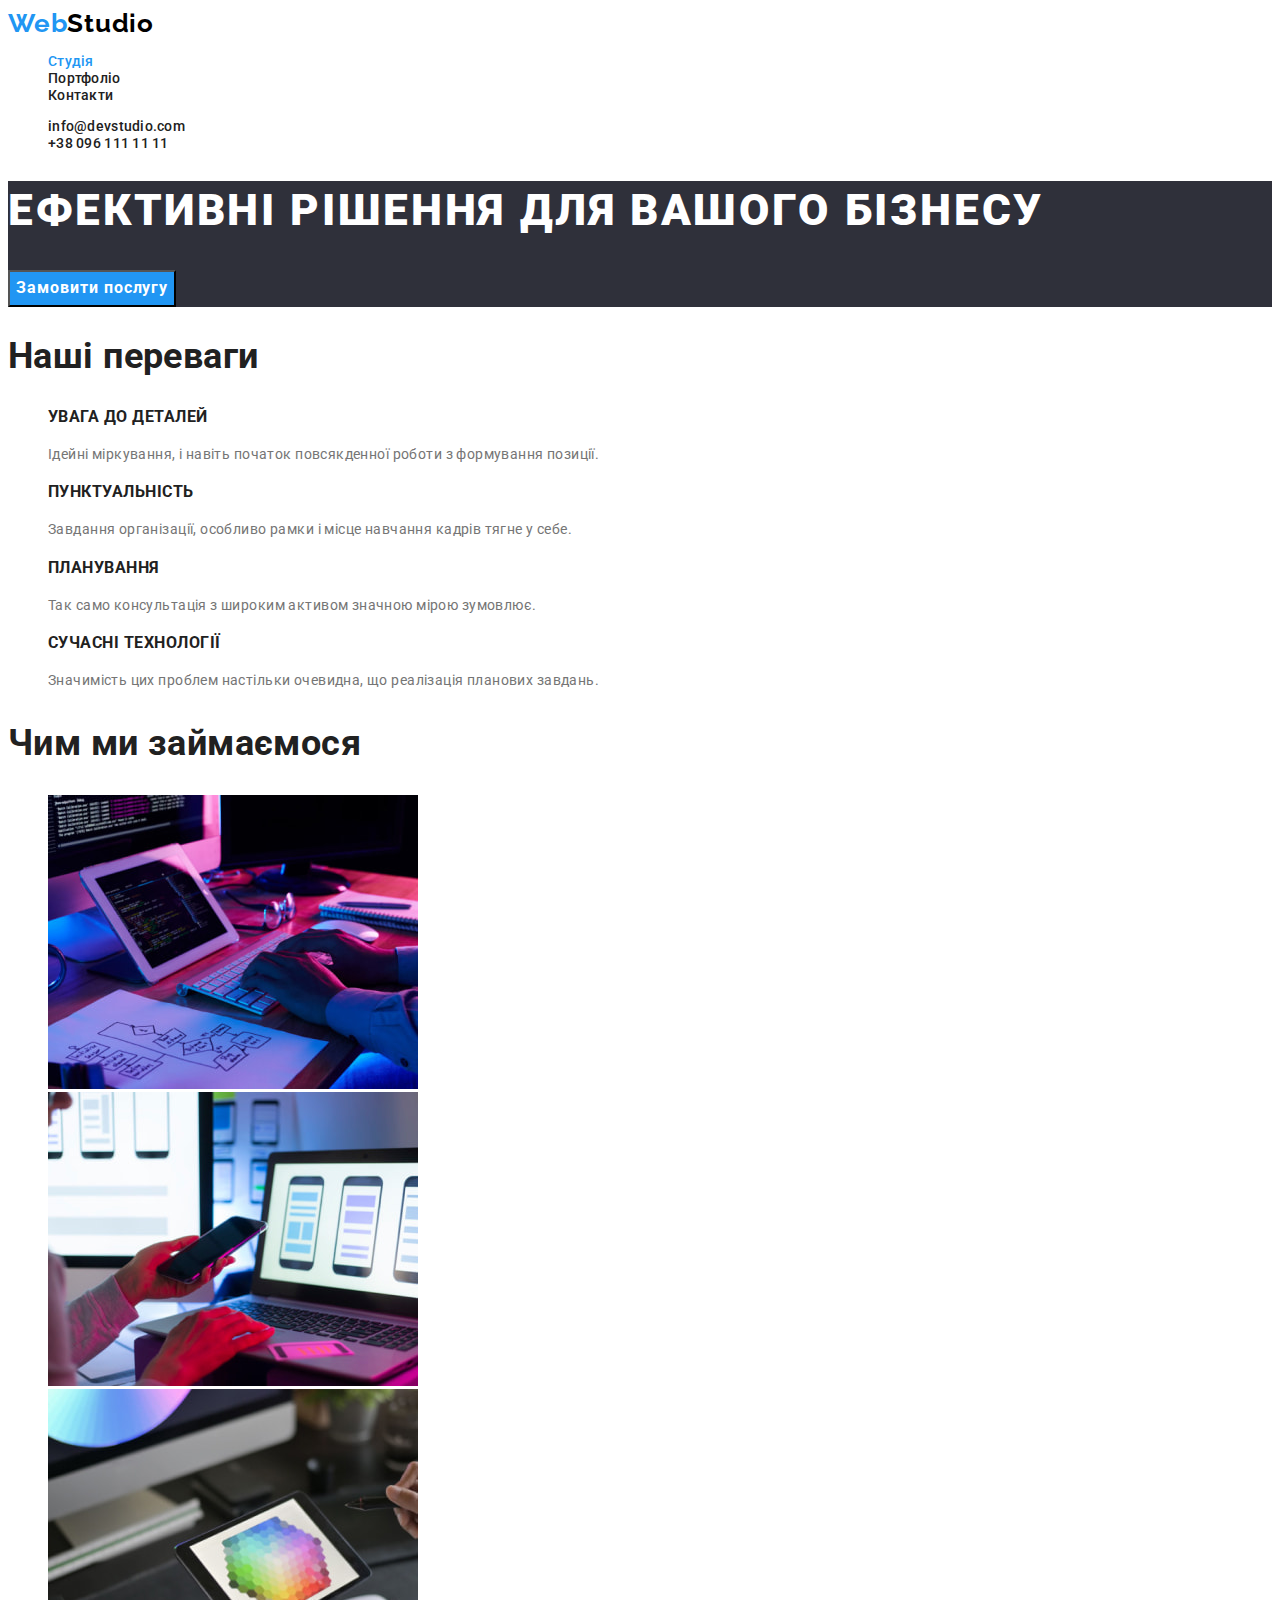
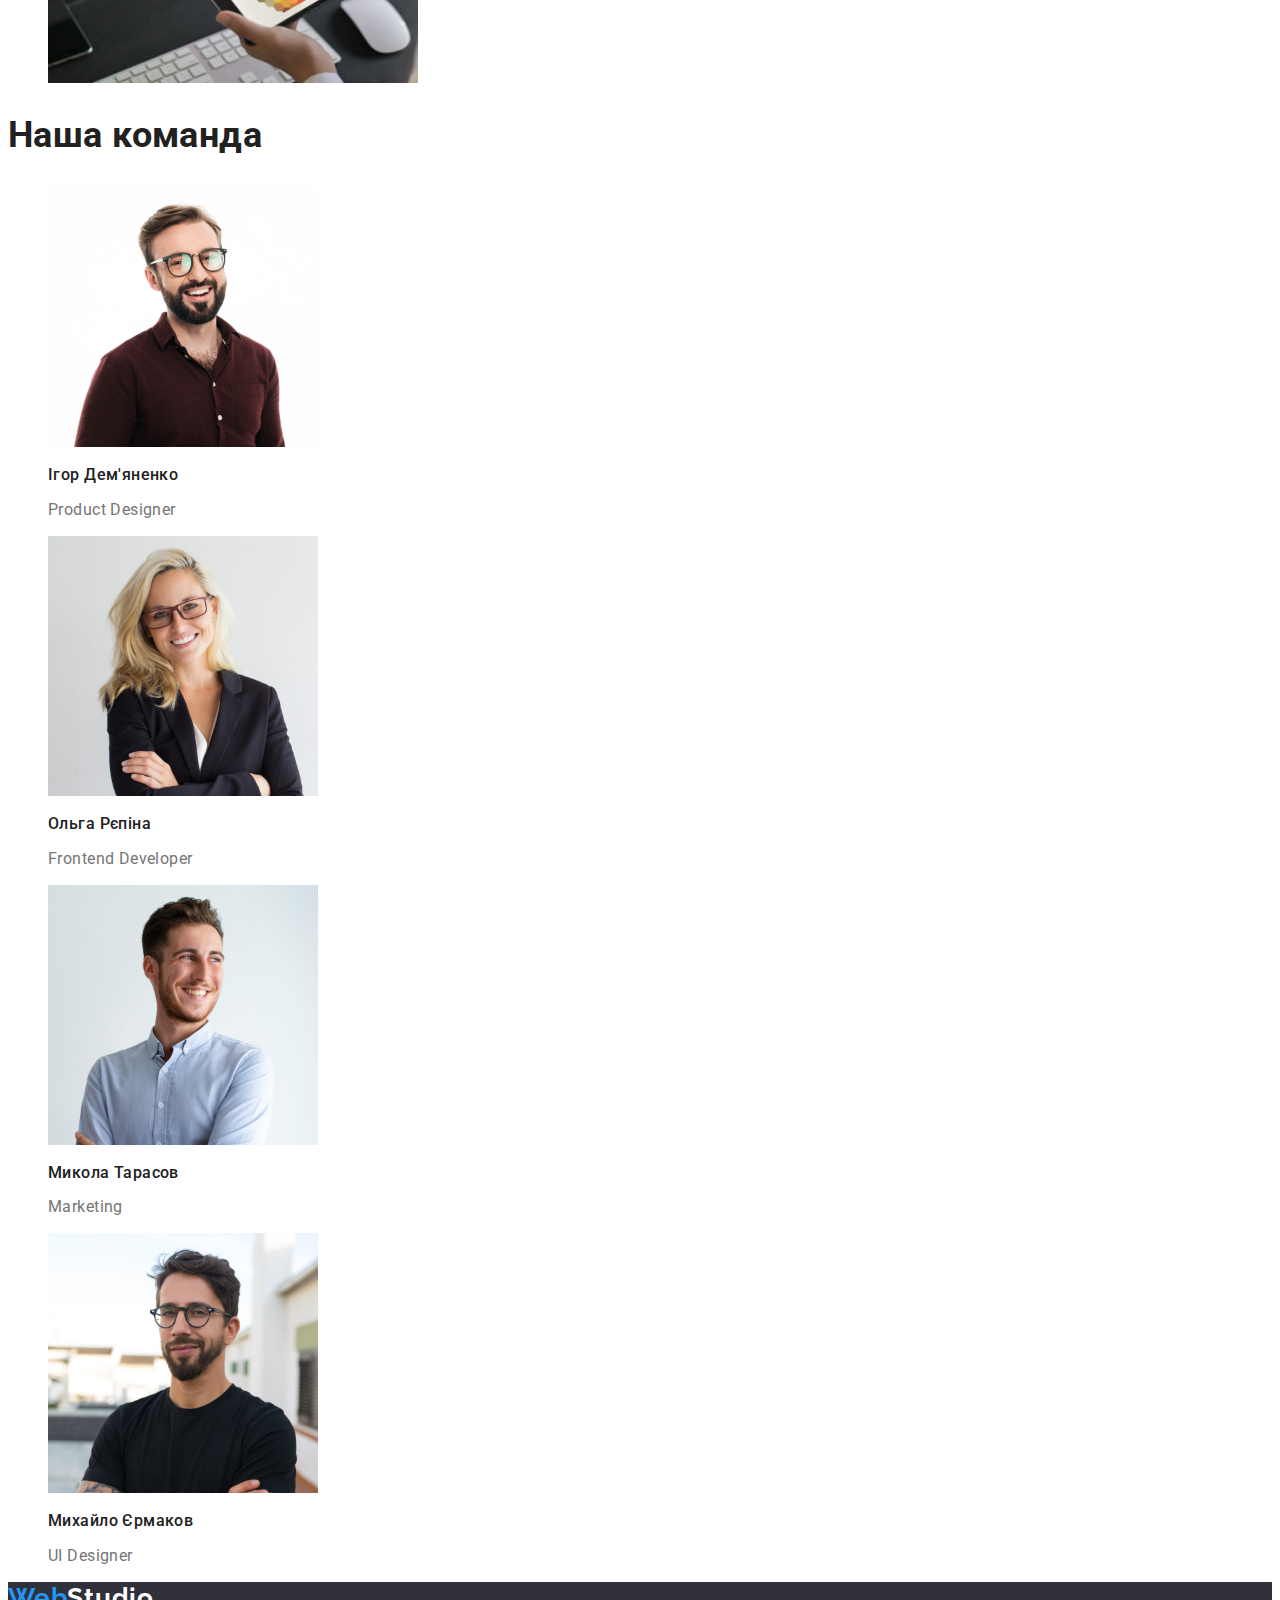
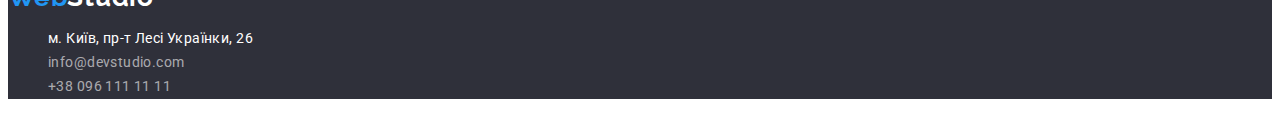
==== commit 157ffafc: "correction" ====
--- a/index.html
+++ b/index.html
@@ -33,7 +33,7 @@
       <button class="solution-button" type="button">Замовити послугу</button>
     </section>
     <section>
-      <h2>Наші переваги</h2>
+      <h2 class="section-title">Наші переваги</h2>
       <ul class="list">
         <li>
           <h3 class="list-title">УВАГА ДО ДЕТАЛЕЙ</h3>
--- a/css/styles.css
+++ b/css/styles.css
@@ -4,6 +4,9 @@
   --secondary-text-color: #757575;
   --decoration-text-color: #2196f3;
   --accent-color: #f5f4fa;
+  --studio-color:#000000;
+  --solution-color:#2f303a;
+  --solution-button-color: #188ce8;
 }
 
 body {
@@ -11,8 +14,8 @@
   color: var(--primary-text-color);
   font-family: 'Roboto', sans-serif;
   font-size: 14px;
-  font-weight: 700;
-  line-height: 1.14;
+  /* font-weight: 700;
+  line-height: 1.14; */
   letter-spacing: 0.03em;
 }
 
@@ -32,11 +35,12 @@
 .button:hover,
 .button:focus {
   background-color: var(--decoration-text-color);
-  color: var(--decoration-button-color);
+  color: var(--primary-body-color);
   cursor: pointer;
 }
 
 .link {
+  text-decoration: none;
   color: var(--primary-text-color);
   font-weight: 500;
   line-height: 1.14;
@@ -54,12 +58,13 @@
 }
 /* main page */
 .studio {
-  color: #000000;
+  color: var(--studio-color);
   font-family: 'Raleway', sans-serif;
   font-weight: 700;
   font-size: 26px;
   line-height: 1.19;
   letter-spacing: 0.03em;
+  text-decoration: none;
 }
 
 .web {
@@ -69,9 +74,10 @@
   line-height: 1.19;
   letter-spacing: 0.03em;
   color: var(--decoration-text-color);
+  text-decoration: none;
 }
 .solution {
-  background-color: #2f303a;
+  background-color: var(--solution-color);
 }
 .solution-title {
   font-family: inherit;
@@ -88,22 +94,20 @@
   font-size: 16px;
   line-height: 1.88;
   letter-spacing: 0.06em;
-  background: #2196f3;
+  font-weight: 700;
   color: var(--primary-body-color);
+  background-color: var(--decoration-text-color);
 }
 .solution-button:hover,
 .solution-button:focus {
-  background-color: #188ce8;
-  font-weight: inherit;
-  color: var(--primary-body-color);
+  background-color: var(--solution-button-color);
   cursor: pointer;
 }
 
 .list-title {
   text-transform: uppercase;
-  font-weight: inherit;
-  font-size: inherit;
-  line-height: inherit;
+  font-weight: 700;
+  line-height: 1.14;
   letter-spacing: 0.03em;
 }
 .list-text {
@@ -112,6 +116,7 @@
 }
 
 .section-title {
+  font-weight: 700;
   font-size: 36px;
   line-height: 1.16;
 }
@@ -124,7 +129,6 @@
   letter-spacing: inherit;
 }
 .image-text {
-  font-weight: 400;
   font-size: 16px;
   line-height: 1.18;
   color: var(--secondary-text-color);
@@ -134,6 +138,7 @@
   background: #2f303a;
 }
 .footer .studio{
+  text-decoration: none;
   color: var(--primary-body-color);
   font-family: 'Raleway', sans-serif;
   font-weight: 700;
@@ -143,6 +148,7 @@
   font-style: normal;
 }
 .footer-link {
+  text-decoration: none;
   font-weight: 400;
   line-height: 1.71;
   font-family: inherit;
@@ -152,6 +158,7 @@
 }
 
 .footer-address {
+  text-decoration: none;
   font-family: inherit;
   font-style: normal;
   font-weight: 400;
@@ -159,7 +166,9 @@
   color: var(--primary-body-color);
 }
 /* portfolio */
-
+.work-link {
+  text-decoration: none;
+}
 .works-title {
   font-size: 18px;
   line-height: 2;
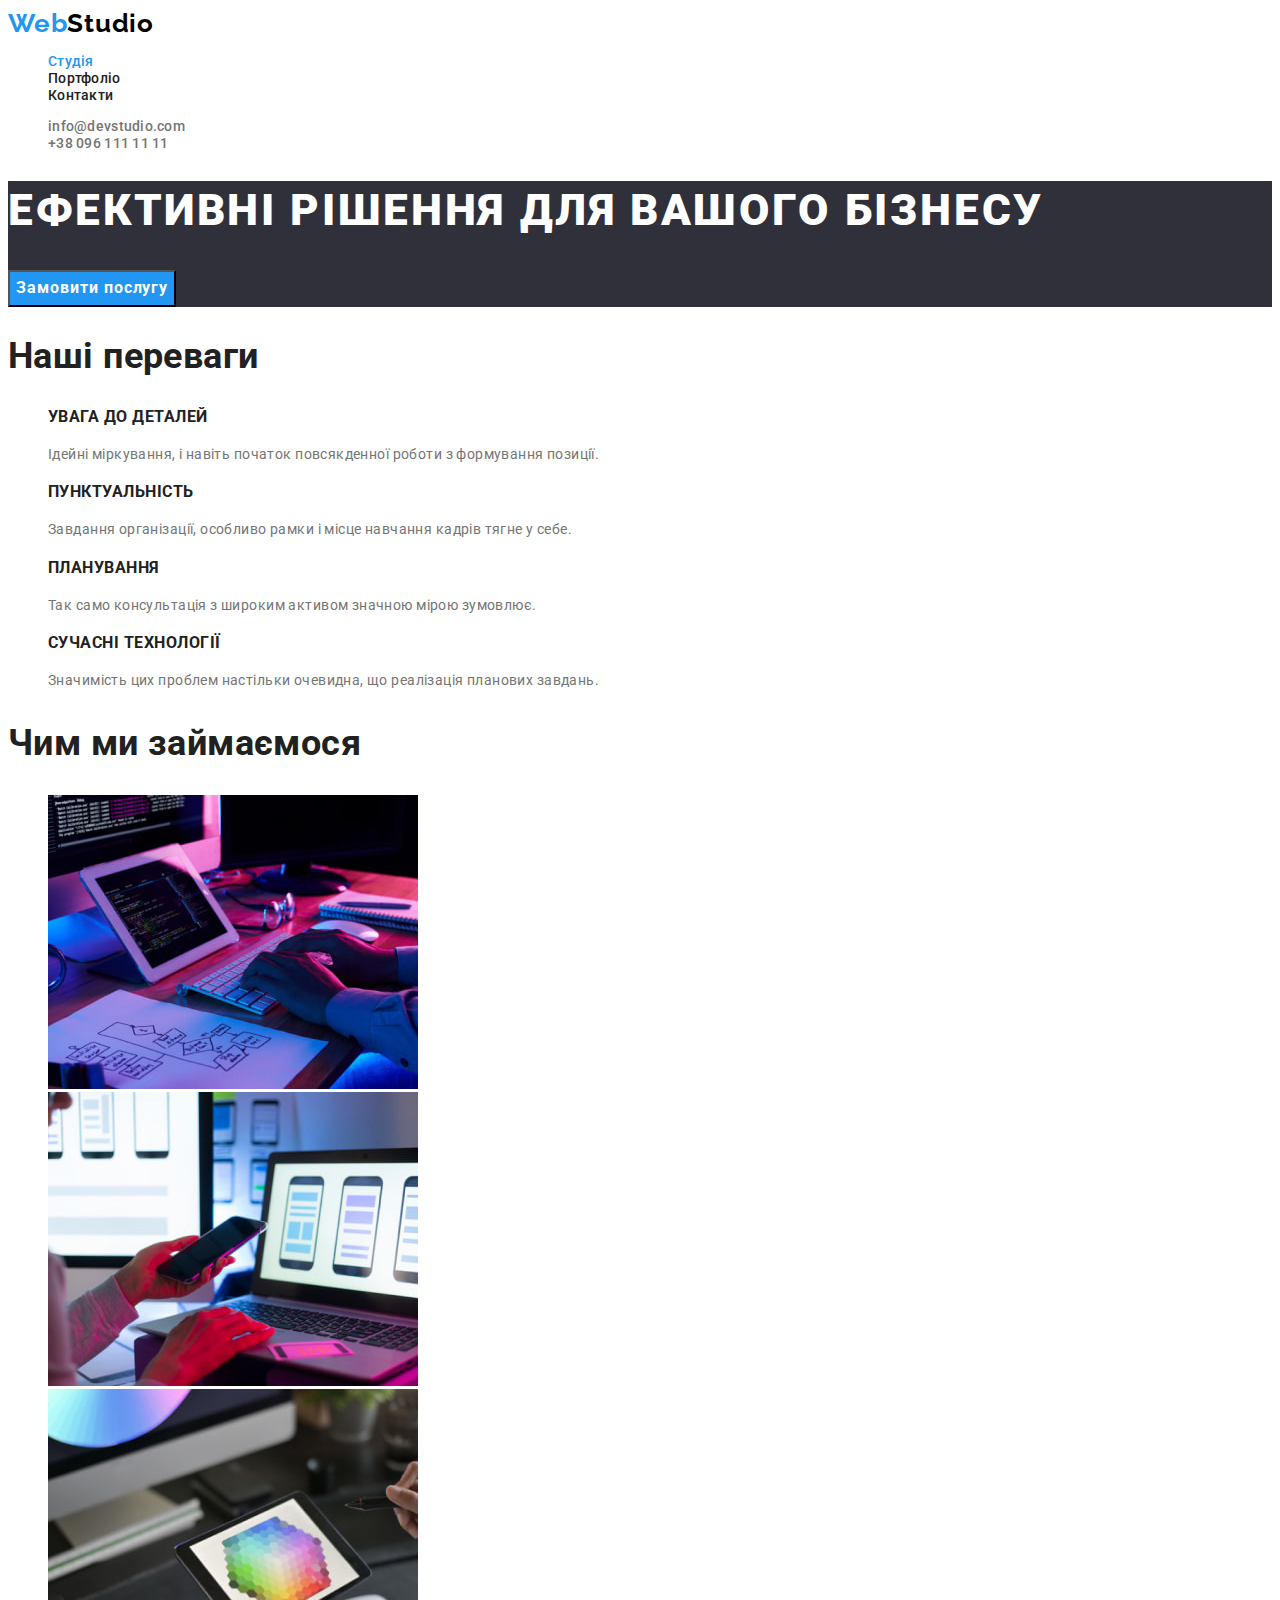
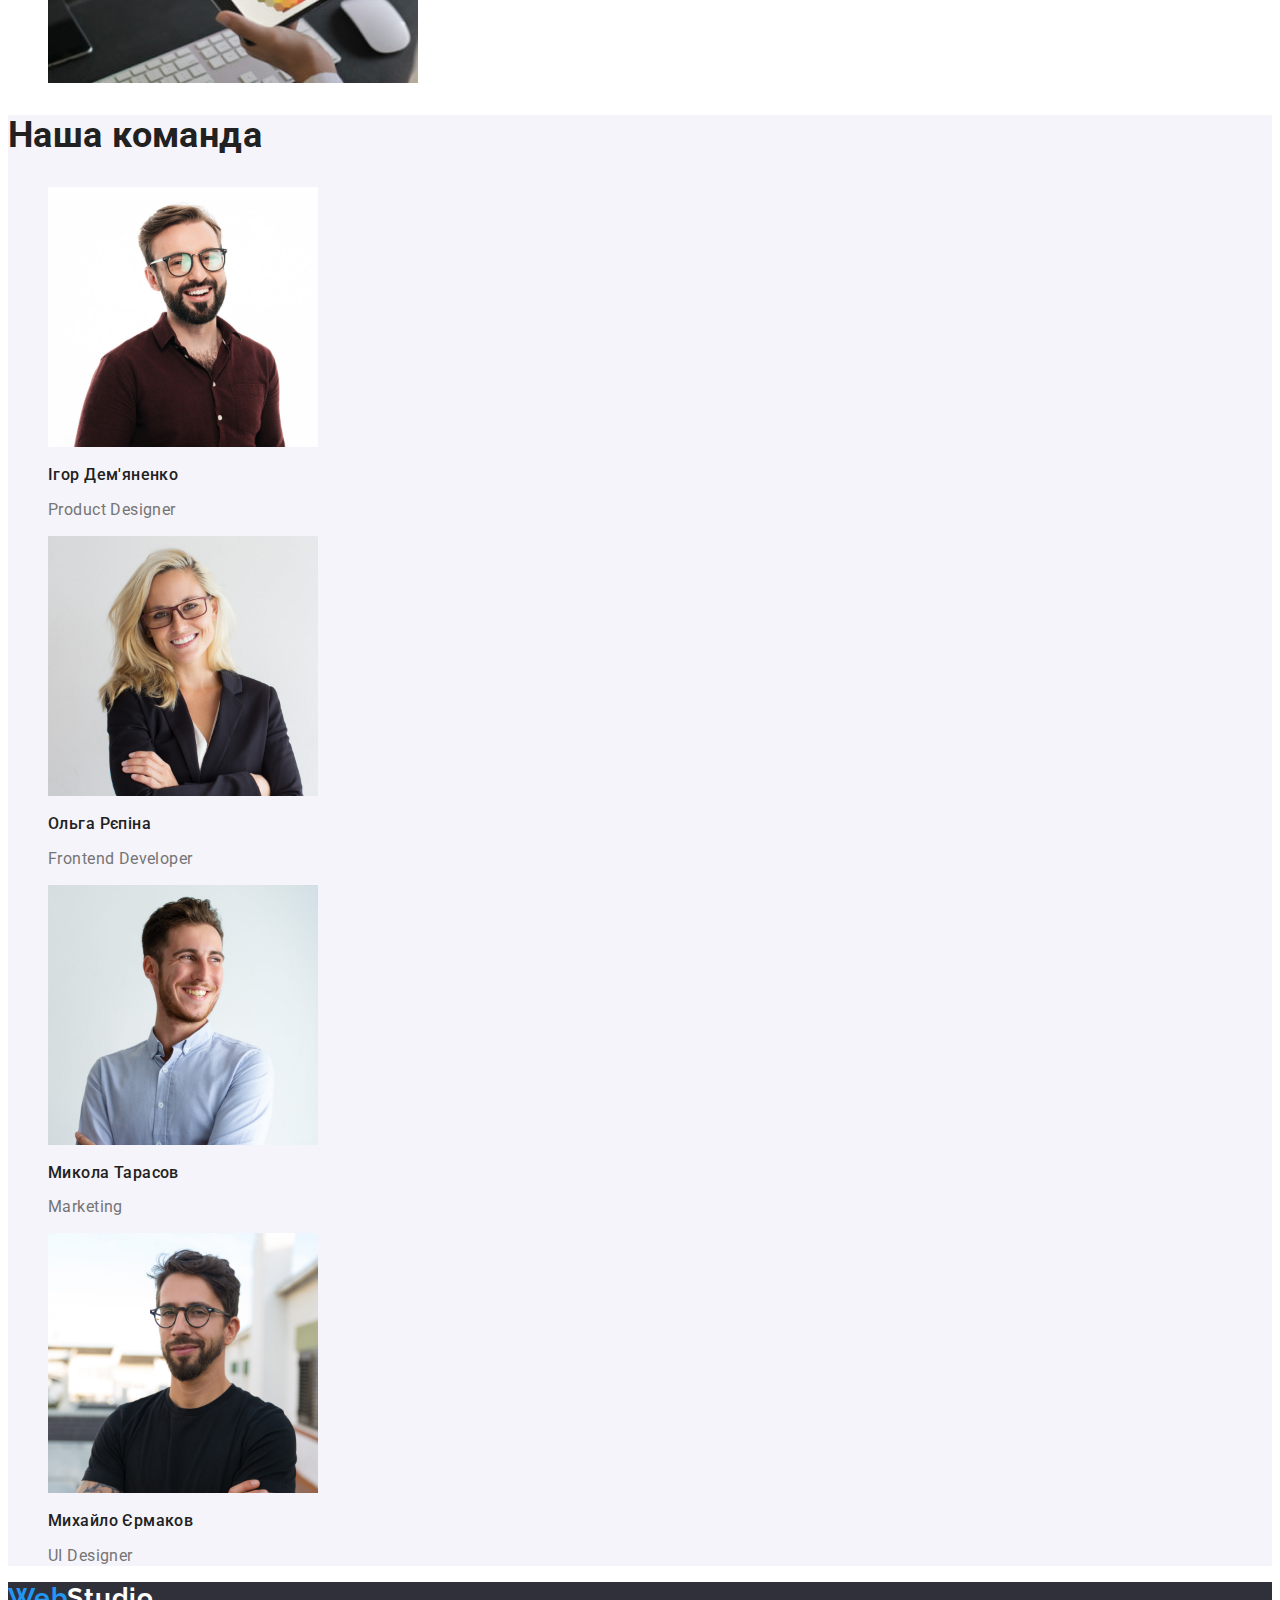
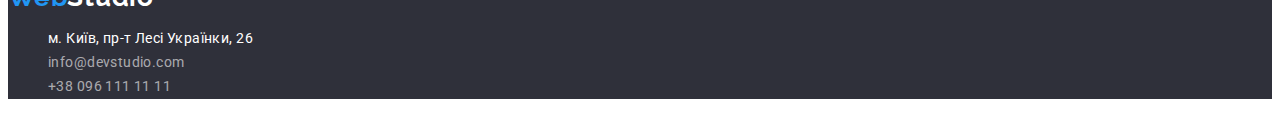
==== commit 9fd42991: "commit" ====
--- a/index.html
+++ b/index.html
@@ -23,8 +23,8 @@
       </ul>
     </nav>
     <ul>
-      <li><a class="link" href="mailto:info@devstudio.com">info@devstudio.com</a></li>
-      <li><a class="link" href="tel:+380961111111">+38 096 111 11 11</a></li>
+      <li><a class="link contact" href="mailto:info@devstudio.com">info@devstudio.com</a></li>
+      <li><a class="link contact" href="tel:+380961111111">+38 096 111 11 11</a></li>
     </ul>
   </header>
   <main>
@@ -79,29 +79,31 @@
       </ul>
     </section>
     <section class="section">
-      <h2 class="section-title">Наша команда</h2>
-      <ul class="image">
-        <li>
-          <img src="images/img-1.jpg" alt="Ігор Дем'яненко" width="270" height="260" />
-          <h3 class="image-title">Ігор Дем'яненко</h3>
-          <p class="image-text" lang="en">Product Designer</p>
-        </li>
-        <li>
-          <img src="images/img-2.jpg" alt="Ольга Рєпіна" width="270" height="260" />
-          <h3 class="image-title">Ольга Рєпіна</h3>
-          <p class="image-text" lang="en">Frontend Developer</p>
-        </li>
-        <li>
-          <img src="images/img-3.jpg" alt="Микола Тарасов" width="270" height="260" />
-          <h3 class="image-title">Микола Тарасов</h3>
-          <p class="image-text" lang="en">Marketing</p>
-        </li>
-        <li>
-          <img src="images/img-4.jpg" alt="Михайло Єрмаков" width="270" height="260" />
-          <h3 class="image-title">Михайло Єрмаков</h3>
-          <p class="image-text" lang="en">UI Designer</p>
-        </li>
-      </ul>
+      <div class="section-container">
+        <h2 class="section-title">Наша команда</h2>
+        <ul class="image">
+          <li>
+            <img src="images/img-1.jpg" alt="Ігор Дем'яненко" width="270" height="260" />
+            <h3 class="image-title">Ігор Дем'яненко</h3>
+            <p class="image-text" lang="en">Product Designer</p>
+          </li>
+          <li>
+            <img src="images/img-2.jpg" alt="Ольга Рєпіна" width="270" height="260" />
+            <h3 class="image-title">Ольга Рєпіна</h3>
+            <p class="image-text" lang="en">Frontend Developer</p>
+          </li>
+          <li>
+            <img src="images/img-3.jpg" alt="Микола Тарасов" width="270" height="260" />
+            <h3 class="image-title">Микола Тарасов</h3>
+            <p class="image-text" lang="en">Marketing</p>
+          </li>
+          <li>
+            <img src="images/img-4.jpg" alt="Михайло Єрмаков" width="270" height="260" />
+            <h3 class="image-title">Михайло Єрмаков</h3>
+            <p class="image-text" lang="en">UI Designer</p>
+          </li>
+        </ul>
+      </div>
     </section>
   </main>
   <footer class="footer">
--- a/css/styles.css
+++ b/css/styles.css
@@ -7,6 +7,7 @@
   --studio-color:#000000;
   --solution-color:#2f303a;
   --solution-button-color: #188ce8;
+  --footer-color:rgba(255, 255, 255, 0.6);
 }
 
 body {
@@ -14,8 +15,6 @@
   color: var(--primary-text-color);
   font-family: 'Roboto', sans-serif;
   font-size: 14px;
-  /* font-weight: 700;
-  line-height: 1.14; */
   letter-spacing: 0.03em;
 }
 
@@ -45,9 +44,12 @@
   font-weight: 500;
   line-height: 1.14;
   font-family: inherit;
-  font-style: normal;
   letter-spacing: 0.02em;
 }
+.contact {
+  color:var(--secondary-text-color);
+}
+
 .link:hover,
 .link:focus {
   color: var(--decoration-text-color);
@@ -56,6 +58,8 @@
 .link.current{
   color: var(--decoration-text-color);
 }
+
+
 /* main page */
 .studio {
   color: var(--studio-color);
@@ -77,7 +81,7 @@
   text-decoration: none;
 }
 .solution {
-  background-color: var(--solution-color);
+  background-color:var(--solution-color);
 }
 .solution-title {
   font-family: inherit;
@@ -115,6 +119,9 @@
   color: var(--secondary-text-color);
 }
 
+.section-container{
+  background-color: var(--accent-color);
+}
 .section-title {
   font-weight: 700;
   font-size: 36px;
@@ -135,7 +142,7 @@
 }
 
 .footer {
-  background: #2f303a;
+  background: var(--solution-color);
 }
 .footer .studio{
   text-decoration: none;
@@ -144,27 +151,29 @@
   font-weight: 700;
   font-size: 26px;
   line-height: 1.19;
-  letter-spacing: 0.03em;
   font-style: normal;
 }
 .footer-link {
   text-decoration: none;
-  font-weight: 400;
   line-height: 1.71;
-  font-family: inherit;
   font-style: normal;
-  color: rgba(255, 255, 255, 0.6);
-  letter-spacing: inherit;
+  color:var(--footer-color);
 }
-
+.footer-link:hover,
+.footer-link:focus {
+  color: var(--decoration-text-color);
+}
 .footer-address {
   text-decoration: none;
-  font-family: inherit;
   font-style: normal;
-  font-weight: 400;
   line-height: 1.71;
   color: var(--primary-body-color);
 }
+.footer-address:hover,
+.footer-address:focus {
+  color: var(--decoration-text-color);
+}
+
 /* portfolio */
 .work-link {
   text-decoration: none;
@@ -177,7 +186,6 @@
 }
 
 .works-text {
-  font-weight: 400;
   font-size: 16px;
   line-height: 1.188;
   color: var(--secondary-text-color);
